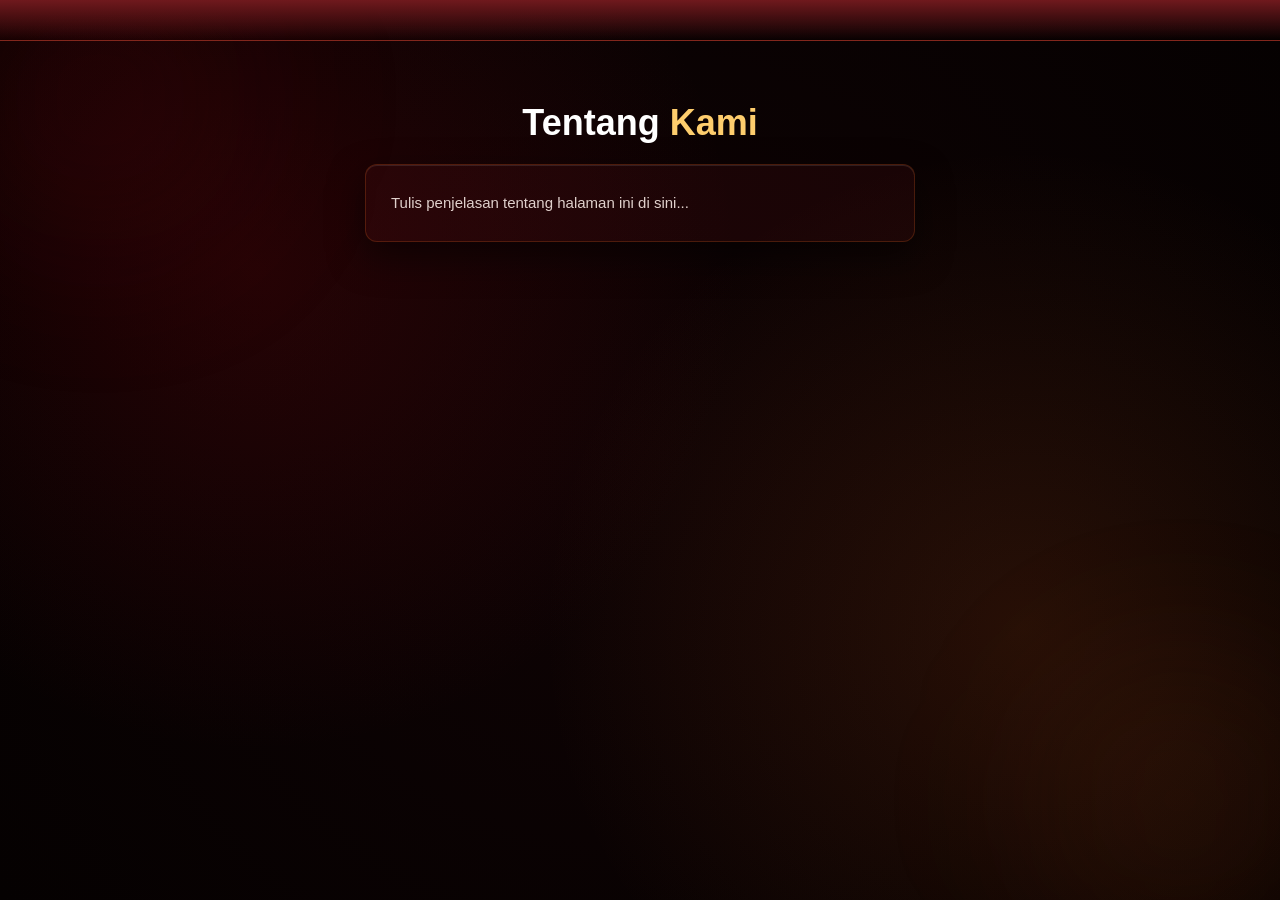
==== about.html @ 4f60c173 "Update about.html" ====
<!DOCTYPE html>
<html lang="id">
<head>
    <meta charset="UTF-8">
    <meta name="viewport" content="width=device-width, initial-scale=1.0">
    <title>About Us - Nama Web Kamu</title>
    <link rel="stylesheet" href="styles.css">
</head>
<body>

    <header>
        </header>

    <main class="main-container">
        <h2>Tentang <span>Kami</span></h2>
        <div class="info-card">
            <p>Tulis penjelasan tentang halaman ini di sini...</p>
        </div>
    </main>

    <script src="scripts.js"></script>
</body>
</html>
---- styles.css ----
body {
    margin: 0;
    padding: 0;
    font-family: 'Segoe UI', Roboto, sans-serif;
    color: #ffffff;
    min-height: 100vh;
    
    background-color: #0d0203;
    background-image: 
        radial-gradient(circle at 20% 30%, rgba(151, 10, 18, 0.2) 0%, transparent 40%),
        radial-gradient(circle at 80% 70%, rgba(209, 96, 31, 0.15) 0%, transparent 40%),
        radial-gradient(circle at 50% 50%, rgba(15, 3, 4, 1) 0%, #050101 100%);
    background-attachment: fixed;
    position: relative;
    overflow-x: hidden;
}

body::before, body::after {
    content: "";
    position: fixed;
    width: 300px;
    height: 300px;
    border-radius: 50%;
    background: rgba(151, 10, 18, 0.12);
    filter: blur(80px); 
    z-index: -1; 
    pointer-events: none;
}

body::before {
    top: -50px;
    left: -50px;
    animation: gerakAsapUtama 12s infinite alternate ease-in-out;
}

body::after {
    bottom: -50px;
    right: -50px;
    background: rgba(209, 96, 31, 0.08);
    animation: gerakAsapKedua 15s infinite alternate ease-in-out;
}

@keyframes gerakAsapUtama {
    0% { transform: translate(0, 0) scale(1); }
    100% { transform: translate(80px, 50px) scale(1.3); background: rgba(209, 96, 31, 0.15); }
}

@keyframes gerakAsapKedua {
    0% { transform: translate(0, 0) scale(1.2); }
    100% { transform: translate(-100px, -60px) scale(0.9); background: rgba(151, 10, 18, 0.12); }
}
header {
    display: flex;
    justify-content: space-between;
    align-items: center;
    padding: 20px 25px;
    background: linear-gradient(to bottom, #70191D, transparent); 
    border-bottom: 1px solid rgba(209, 96, 31, 0.2); 
}

.brand-section h1 {
    font-size: 26px;
    font-weight: 900;
    text-transform: uppercase;
    margin: 0;
    letter-spacing: 2px;
    color: #ffffff;
    text-shadow: 0 0 8px #970A12; 
}

.brand-section p {
    font-size: 11px;
    letter-spacing: 3px;
    text-transform: uppercase;
    color: #FECD6D; 
    margin: 3px 0 0 0;
    font-weight: bold;
}

.brand-section {
    display: flex;
    align-items: center;
    gap: 15px; 
}

.brand-text {
    display: flex;
    flex-direction: column;
}

.brand-logo {
    width: 55px; 
    height: 55px;
    object-fit: contain;
}

.menu-container {
    position: relative;
}

.menu-toggle {
    background-color: rgba(151, 10, 18, 0.2); 
    border: 1px solid #D1601F; 
    font-size: 14px;
    font-weight: bold;
    color: #FECD6D;
    cursor: pointer;
    padding: 10px 16px;
    border-radius: 6px;
    letter-spacing: 1px;
    transition: 0.3s;
}

.menu-toggle:hover {
    background-color: #D1601F;
    color: white;
}

.dropdown-menu {
    position: absolute;
    top: 50px;
    right: 0;
    background-color: #1a0506;
    border: 1px solid #5686BB; 
    border-radius: 8px;
    width: 160px;
    box-shadow: 0px 8px 24px rgba(0,0,0,0.6);
    overflow: hidden;
    z-index: 100;
    display: none; /* Sembunyi di awal, nanti dibuka pakai JS */
}

.dropdown-menu a {
    display: block;
    padding: 12px;
    text-align: left;
    text-decoration: none;
    color: #ffffff;
    font-size: 14px;
    border-bottom: 1px solid rgba(151, 10, 18, 0.2);
    transition: 0.2s;
    padding-left: 20px;
}

.dropdown-menu a.active {
    background-color: #5686BB; 
    color: white;
    font-weight: bold;
}

.dropdown-menu a:hover:not(.active) {
    background-color: rgba(209, 96, 31, 0.2);
    color: #FECD6D;
}

/* 4. KONTEN TENGAH */
.main-container {
    max-width: 550px;
    margin: 60px auto 0 auto;
    padding: 0 20px;
    text-align: center;
}

.project-badge {
    display: inline-block;
    background-color: #970A12; 
    color: #ffffff;
    font-size: 11px;
    font-weight: bold;
    padding: 4px 10px;
    border-radius: 20px;
    text-transform: uppercase;
    letter-spacing: 1px;
    margin-bottom: 15px;
}

.main-container h2 {
    font-size: 36px;
    font-weight: 800;
    line-height: 1.2;
    margin: 0 0 20px 0;
    color: #ffffff;
}

.main-container h2 span {
    color: #FECD6D; 
}

.info-card {
    background: rgba(112, 25, 29, 0.15); 
    border: 1px solid rgba(209, 96, 31, 0.25); 
    padding: 25px;
    border-radius: 12px;
    box-shadow: 0 10px 30px rgba(0, 0, 0, 0.4);
    margin-bottom: 30px;
}

.info-card p {
    font-size: 15px;
    line-height: 1.7;
    color: #e0d0cc;
    text-align: justify;
    margin: 0 0 15px 0;
}

.info-card p:last-child {
    margin-bottom: 0;
}

.btn-primary {
    display: inline-flex;
    align-items: center;
    background-color: #5686BB; 
    color: white;
    text-decoration: none;
    padding: 14px 28px;
    font-weight: bold;
    font-size: 15px;
    border-radius: 8px;
    letter-spacing: 0.5px;
    box-shadow: 0 4px 14px rgba(86, 134, 187, 0.4);
    transition: 0.3s;
}

.btn-primary:hover {
    background-color: #D1601F; 
    box-shadow: 0 4px 14px rgba(209, 96, 31, 0.4);
    transform: translateY(-2px);
}

.cards-kolom-wrapper {
    display: flex;
    gap: 20px; /* Jarak spasi antar kotak kanan-kiri */
    margin-bottom: 30px;
    text-align: justify;
}

.info-card-mini {
    flex: 1; /* Biar ukuran kanan dan kiri sama rata */
    background: rgba(112, 25, 29, 0.15); 
    border: 1px solid rgba(209, 96, 31, 0.25); 
    padding: 20px;
    border-radius: 12px;
    box-shadow: 0 10px 30px rgba(0, 0, 0, 0.4);
}

.info-card-mini strong {
    color: #FECD6D;
}

@media (max-width: 600px) {
    .cards-kolom-wrapper {
        flex-direction: column;
        gap: 15px;
    }
}

.card-status {
    display: flex;
    align-items: center;
    gap: 8px;
    font-size: 11px;
    text-transform: uppercase;
    letter-spacing: 1px;
    margin-bottom: 12px;
    color: rgba(255, 255, 255, 0.6);
}

.info-card {
    box-shadow: 0 15px 35px rgba(0, 0, 0, 0.5), inset 0 1px 0 rgba(255, 255, 255, 0.1);
}

.card-trigger {
    display: flex;
    justify-content: space-between;
    align-items: center;
    cursor: pointer;
    user-select: none;
}

.card-trigger:hover .status-trend {
    color: #ffffff;
}

.panah-tanda {
    font-size: 10px;
    color: rgba(255, 255, 255, 0.4);
    transition: transform 0.3s ease;
}

.card-content {
    max-height: 0;
    overflow: hidden;
    transition: max-height 0.4s cubic-bezier(0.4, 0, 0.2, 1), margin-top 0.3s ease;
    opacity: 0;
    transition: opacity 0.3s ease, max-height 0.4s ease;
}

.info-card-mini.aktif .card-content {
    max-height: 200px; 
    margin-top: 15px;
    opacity: 1;
}

.info-card-mini.aktif .panah-tanda {
    transform: rotate(180deg);
    color: #FECD6D;
}

.info-card-mini.aktif .status-trend strong {
    color: #FECD6D;
}
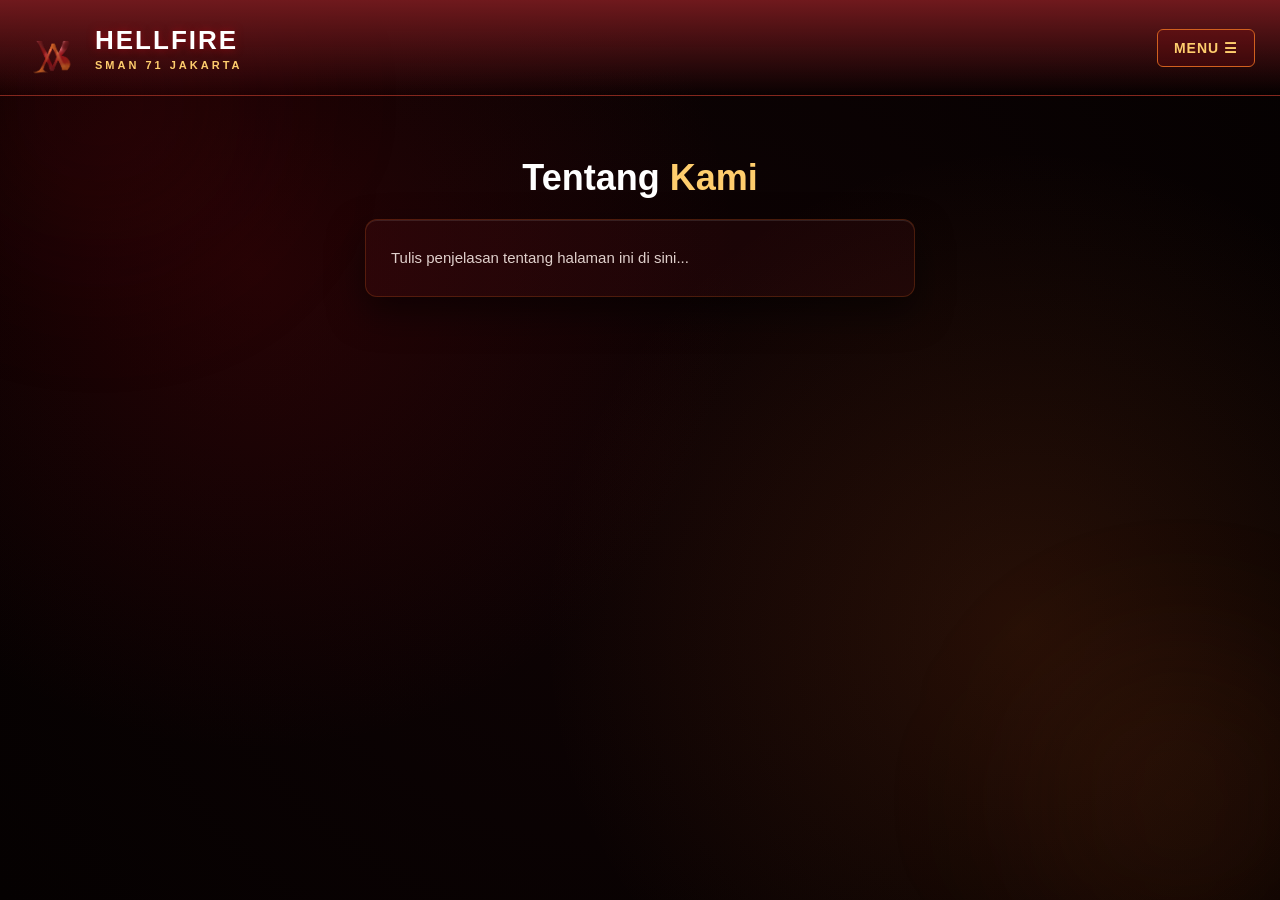
==== commit fe2077c5: "Update about.html" ====
--- a/about.html
+++ b/about.html
@@ -1,3 +1,4 @@
+<main></main>
 <!DOCTYPE html>
 <html lang="id">
 <head>
@@ -9,7 +10,25 @@
 <body>
 
     <header>
-        </header>
+        <div class="brand-section">
+            <img src="LOGO_HELLFIRE.png" alt="Logo Hellfire" class="brand-logo">
+            
+            <div class="brand-text">
+                <h1>Hellfire</h1>
+                <p>SMAN 71 Jakarta</p>
+            </div>
+        </div>
+        
+        <div class="menu-container">
+            <button class="menu-toggle">MENU ☰</button>
+            <div class="dropdown-menu">
+                <a href="#" class="active">Home</a>
+                <a href="#">About us</a>
+                <a href="#">Design</a>
+                <a href="#">Product</a>
+            </div>
+        </div>
+    </header>
 
     <main class="main-container">
         <h2>Tentang <span>Kami</span></h2>
@@ -21,3 +40,4 @@
     <script src="scripts.js"></script>
 </body>
 </html>
+</main>
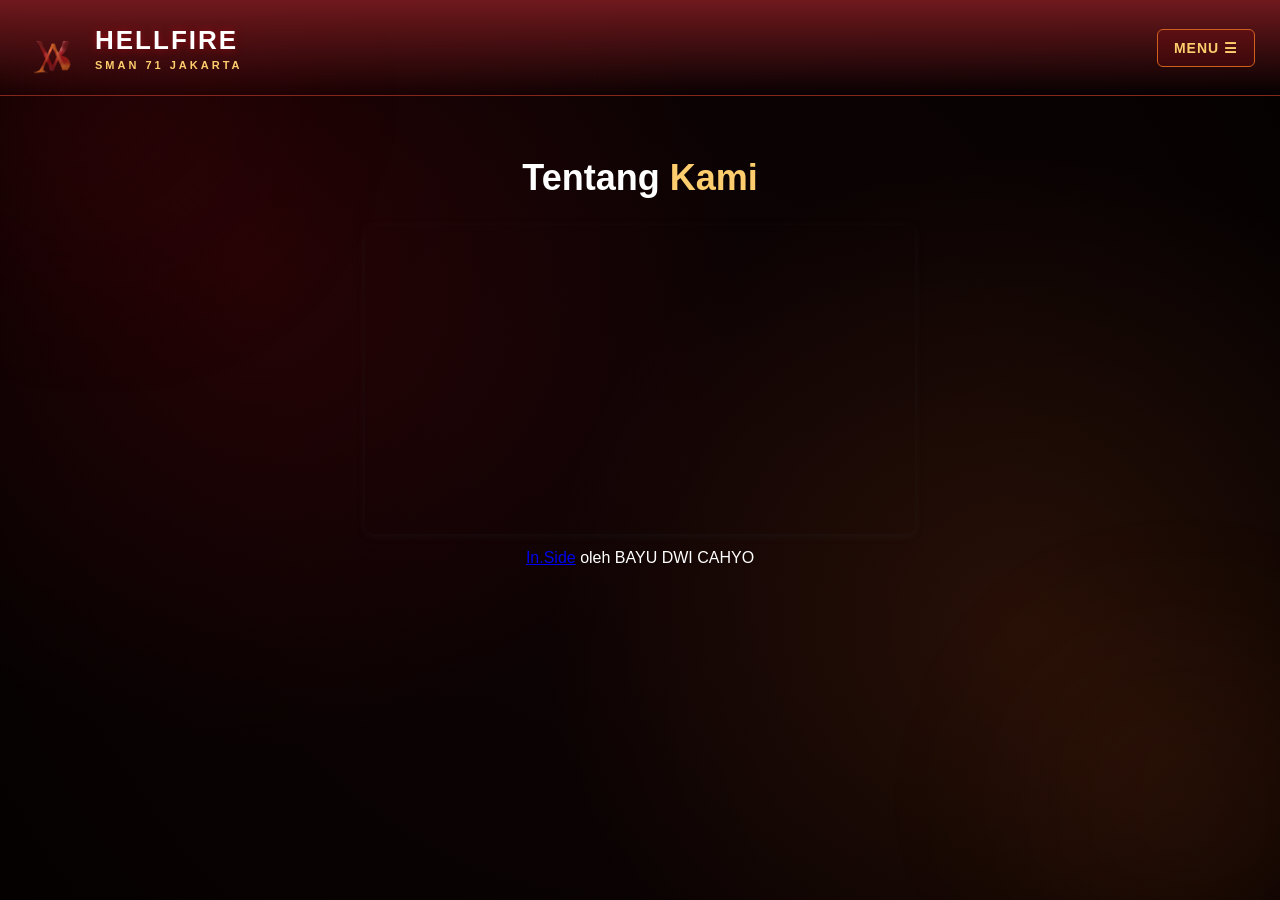
==== commit acf16bb0: "Update about.html" ====
--- a/about.html
+++ b/about.html
@@ -1,4 +1,4 @@
-<main></main>
+<main>
 <!DOCTYPE html>
 <html lang="id">
 <head>
@@ -22,19 +22,23 @@
         <div class="menu-container">
             <button class="menu-toggle">MENU ☰</button>
             <div class="dropdown-menu">
-                <a href="#" class="active">Home</a>
-                <a href="#">About us</a>
-                <a href="#">Design</a>
-                <a href="#">Product</a>
+                <a href="index.html">Home</a>
+                <a href="about.html" class="active">About us</a>
+                <a href="design.html">Design</a>
+                <a href="product.html">Product</a>
             </div>
-        </div>
     </header>
 
     <main class="main-container">
         <h2>Tentang <span>Kami</span></h2>
-        <div class="info-card">
-            <p>Tulis penjelasan tentang halaman ini di sini...</p>
-        </div>
+        <div style="position: relative; width: 100%; height: 0; padding-top: 56.2500%;
+ padding-bottom: 0; box-shadow: 0 2px 8px 0 rgba(63,69,81,0.16); margin-top: 1.6em; margin-bottom: 0.9em; overflow: hidden;
+ border-radius: 8px; will-change: transform;">
+  <iframe loading="lazy" style="position: absolute; width: 100%; height: 100%; top: 0; left: 0; border: none; padding: 0;margin: 0;"
+    src="https://www.canva.com/design/DAHHDqNru4s/e2QpsmhtZtkZnGmbxNhpxQ/view?embed" allowfullscreen="allowfullscreen" allow="fullscreen">
+  </iframe>
+</div>
+<a href="https:&#x2F;&#x2F;www.canva.com&#x2F;design&#x2F;DAHHDqNru4s&#x2F;e2QpsmhtZtkZnGmbxNhpxQ&#x2F;view?utm_content=DAHHDqNru4s&amp;utm_campaign=designshare&amp;utm_medium=embeds&amp;utm_source=link" target="_blank" rel="noopener">In.Side</a> oleh BAYU DWI CAHYO
     </main>
 
     <script src="scripts.js"></script>
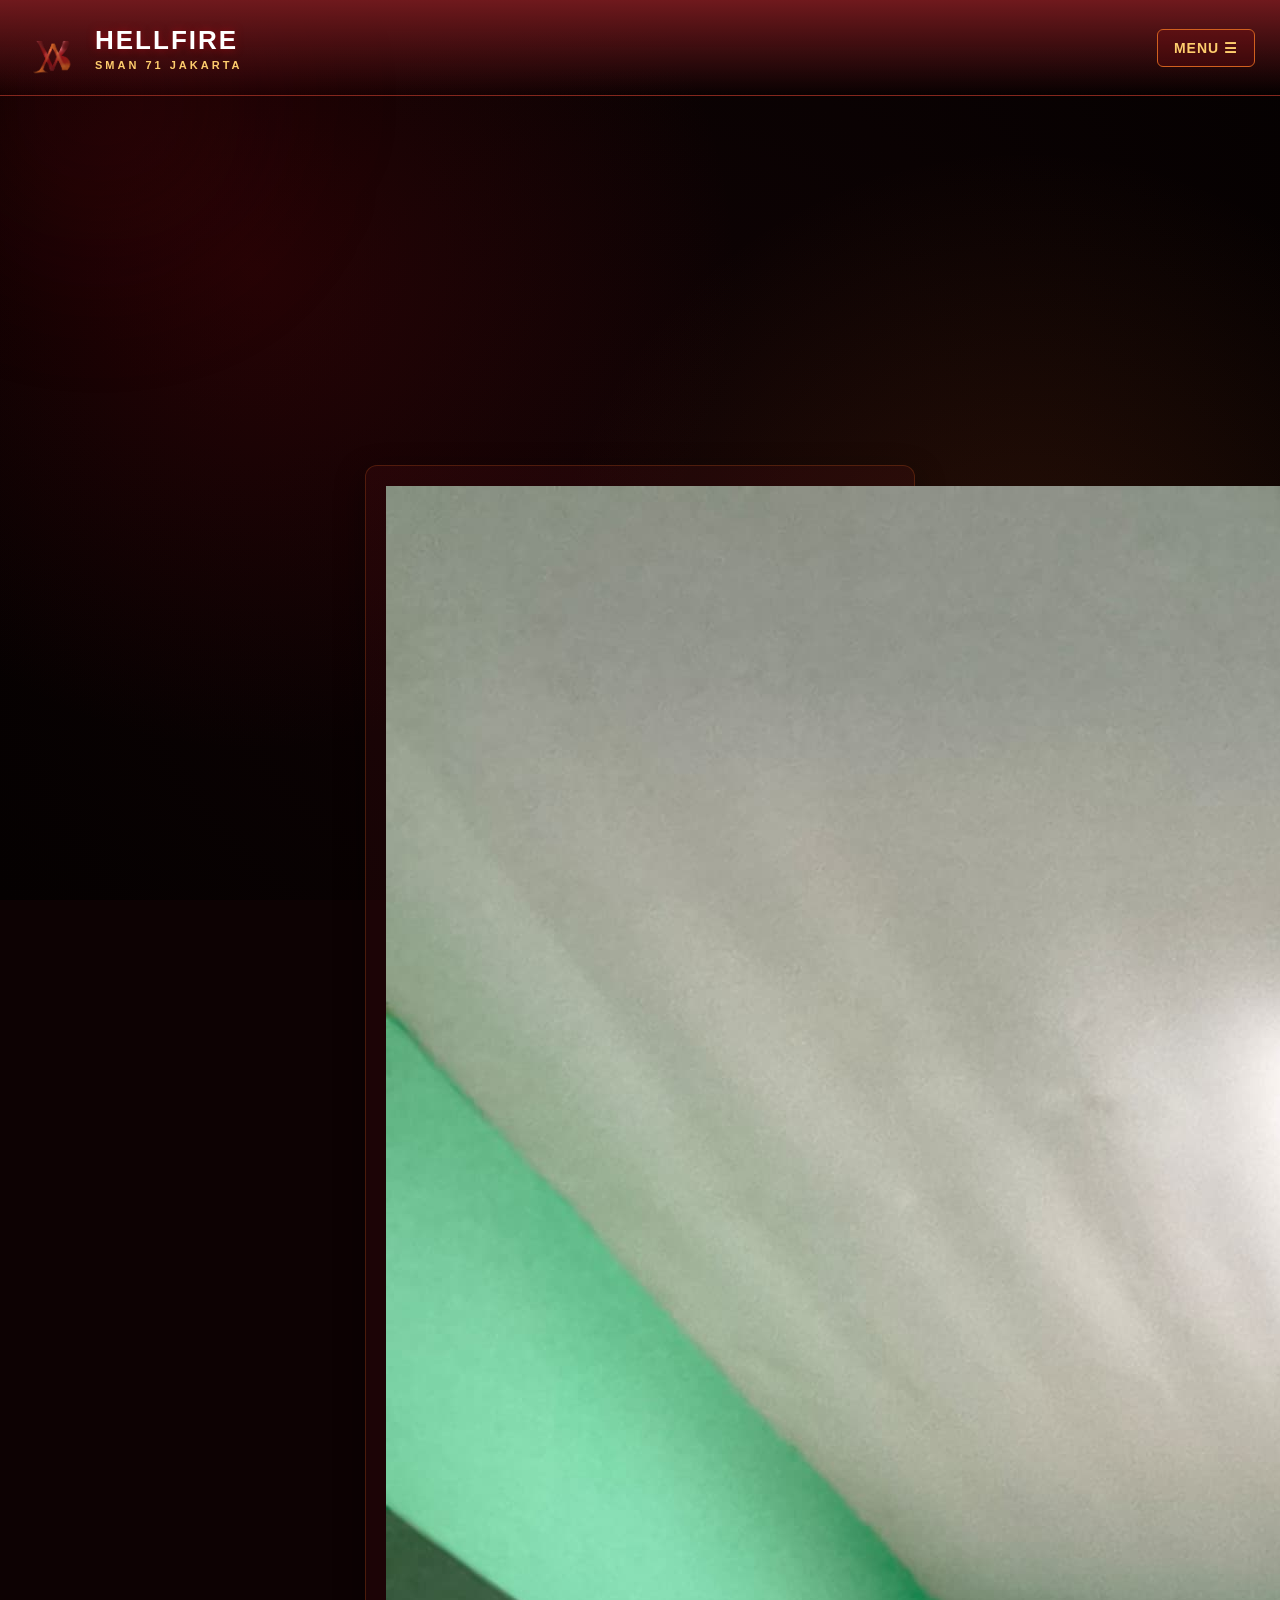
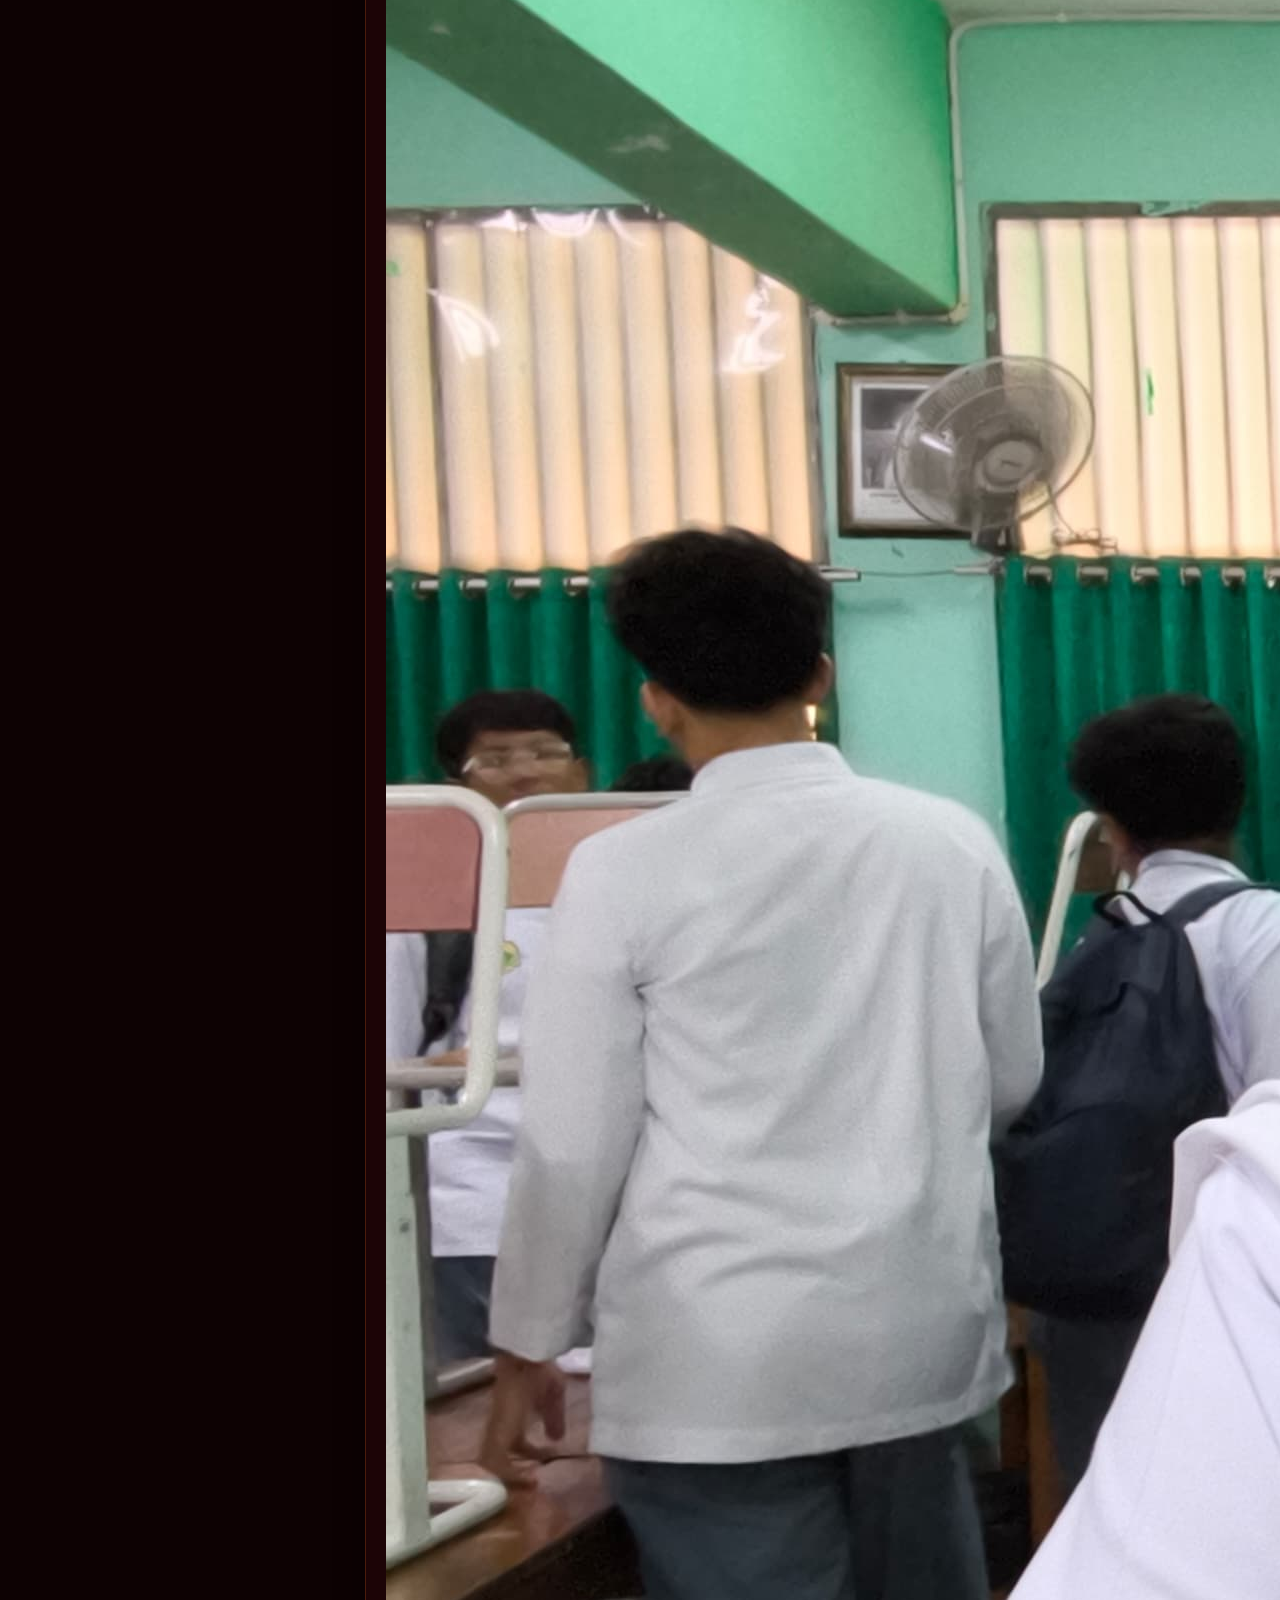
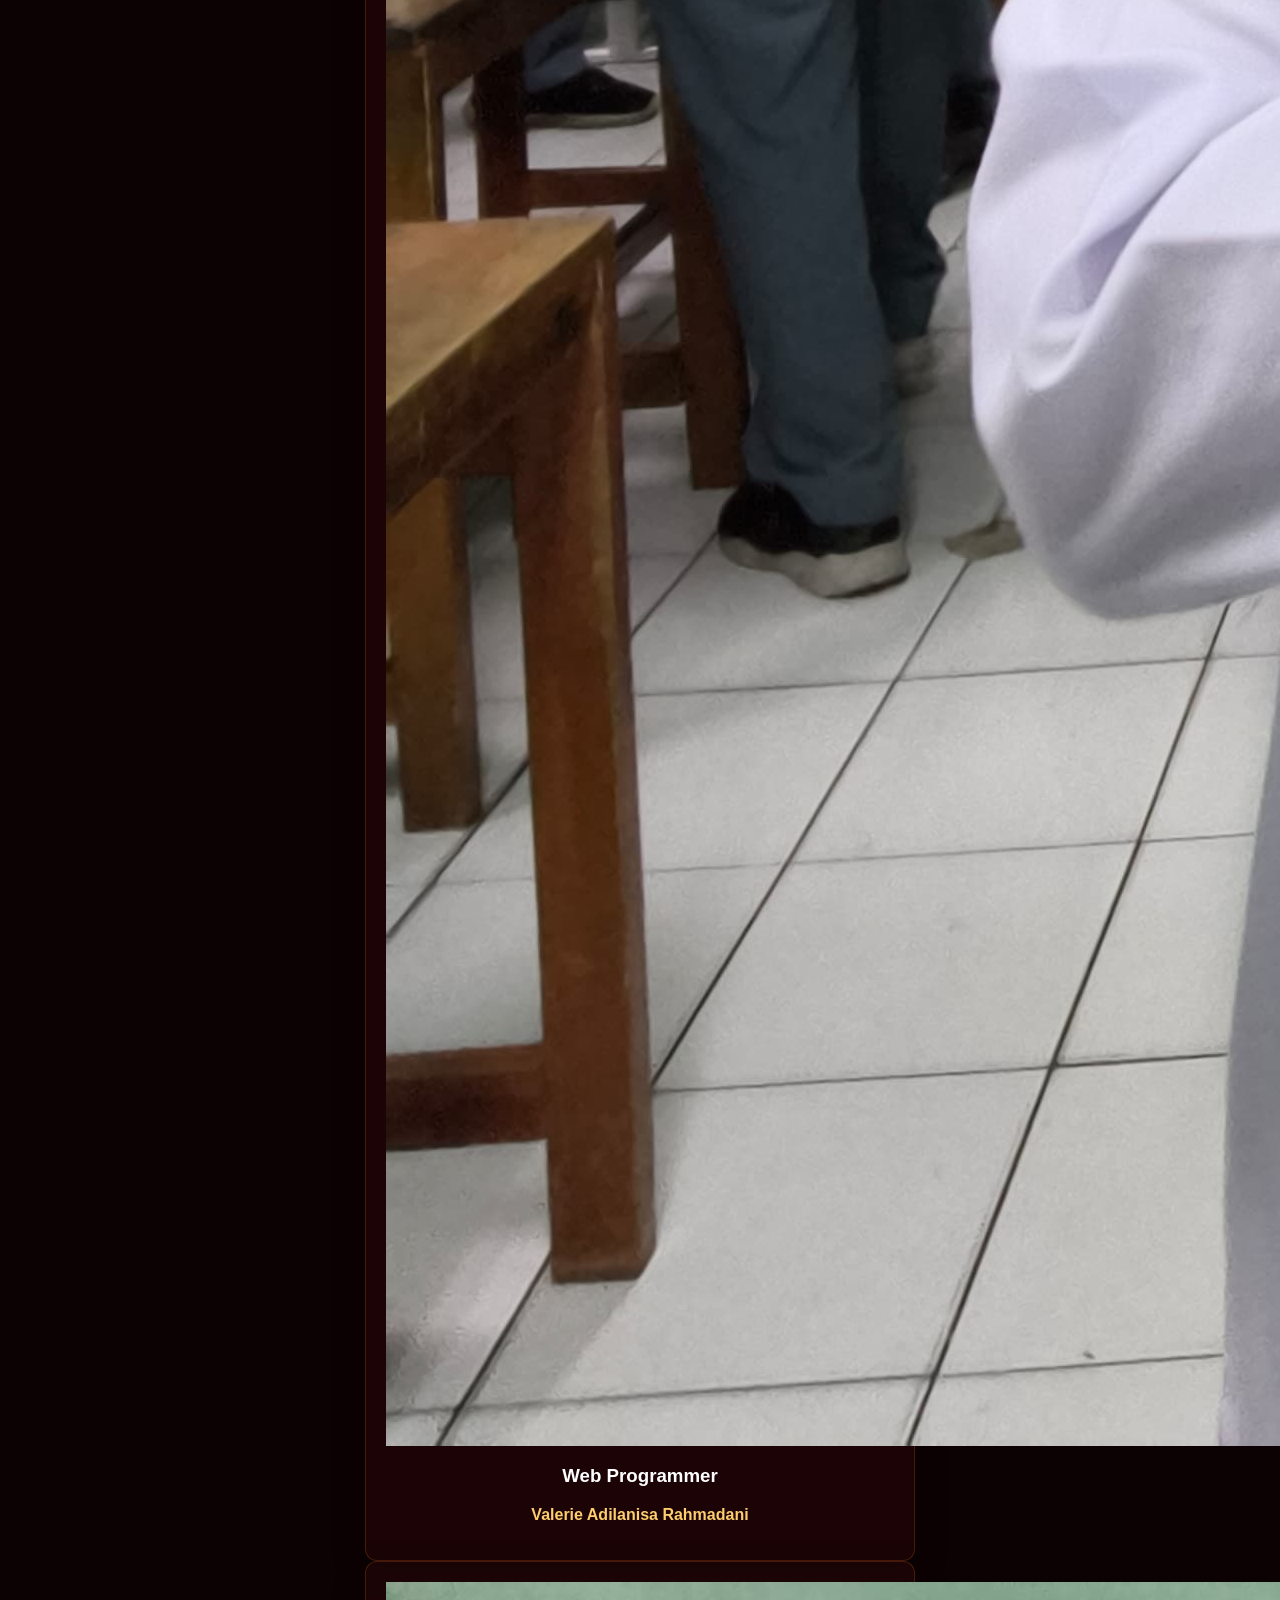
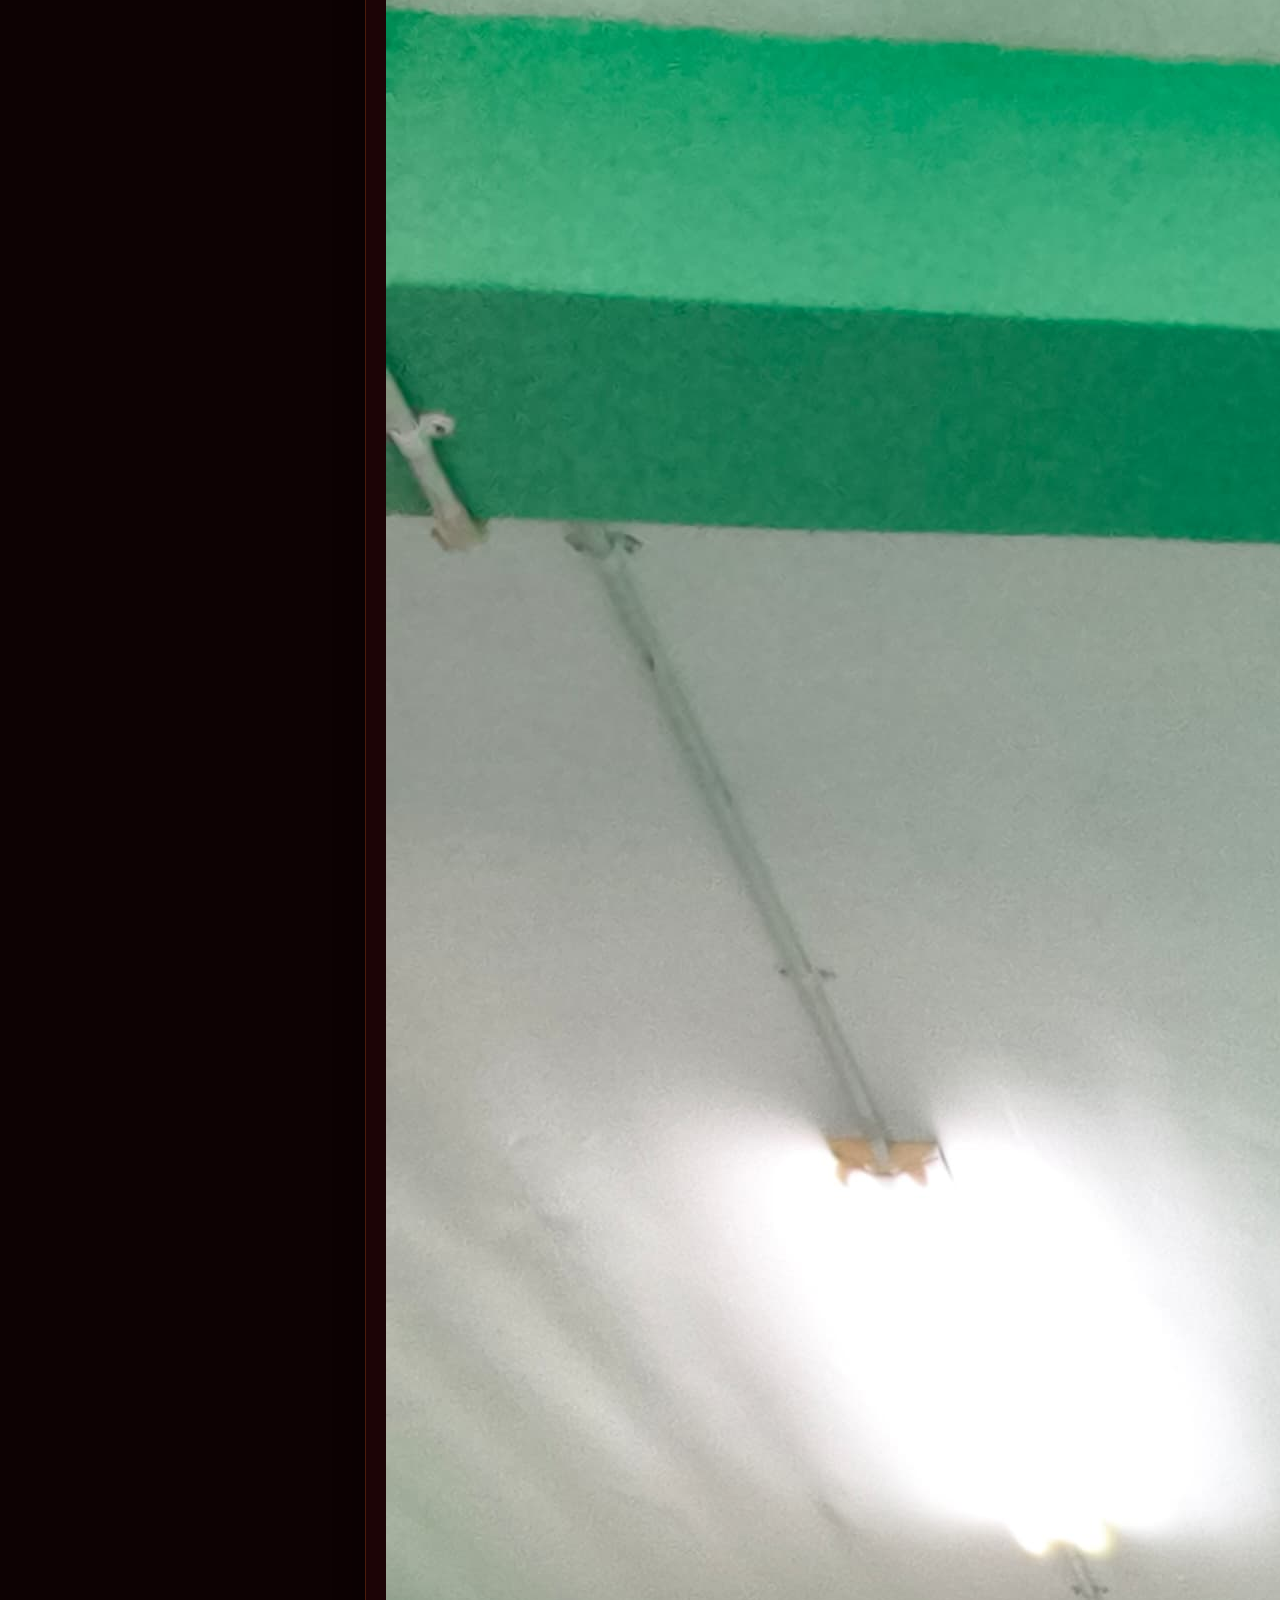
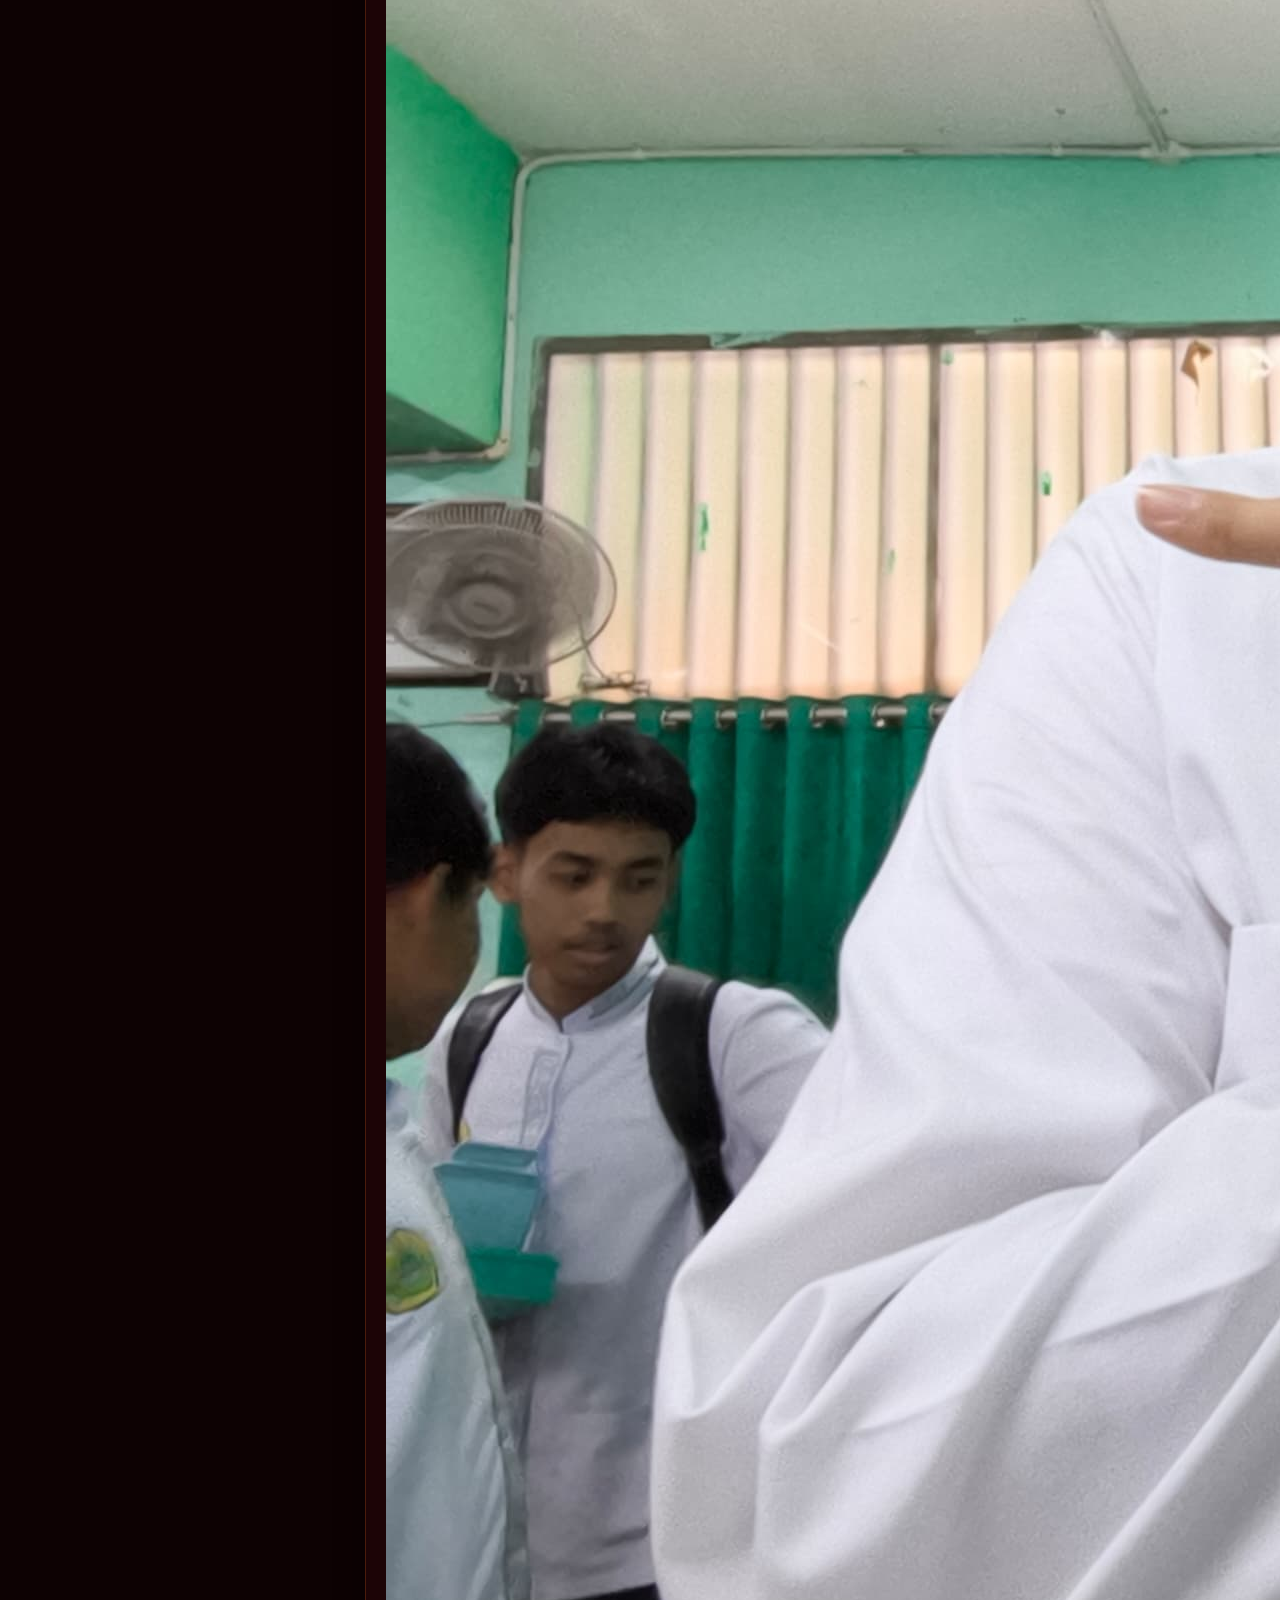
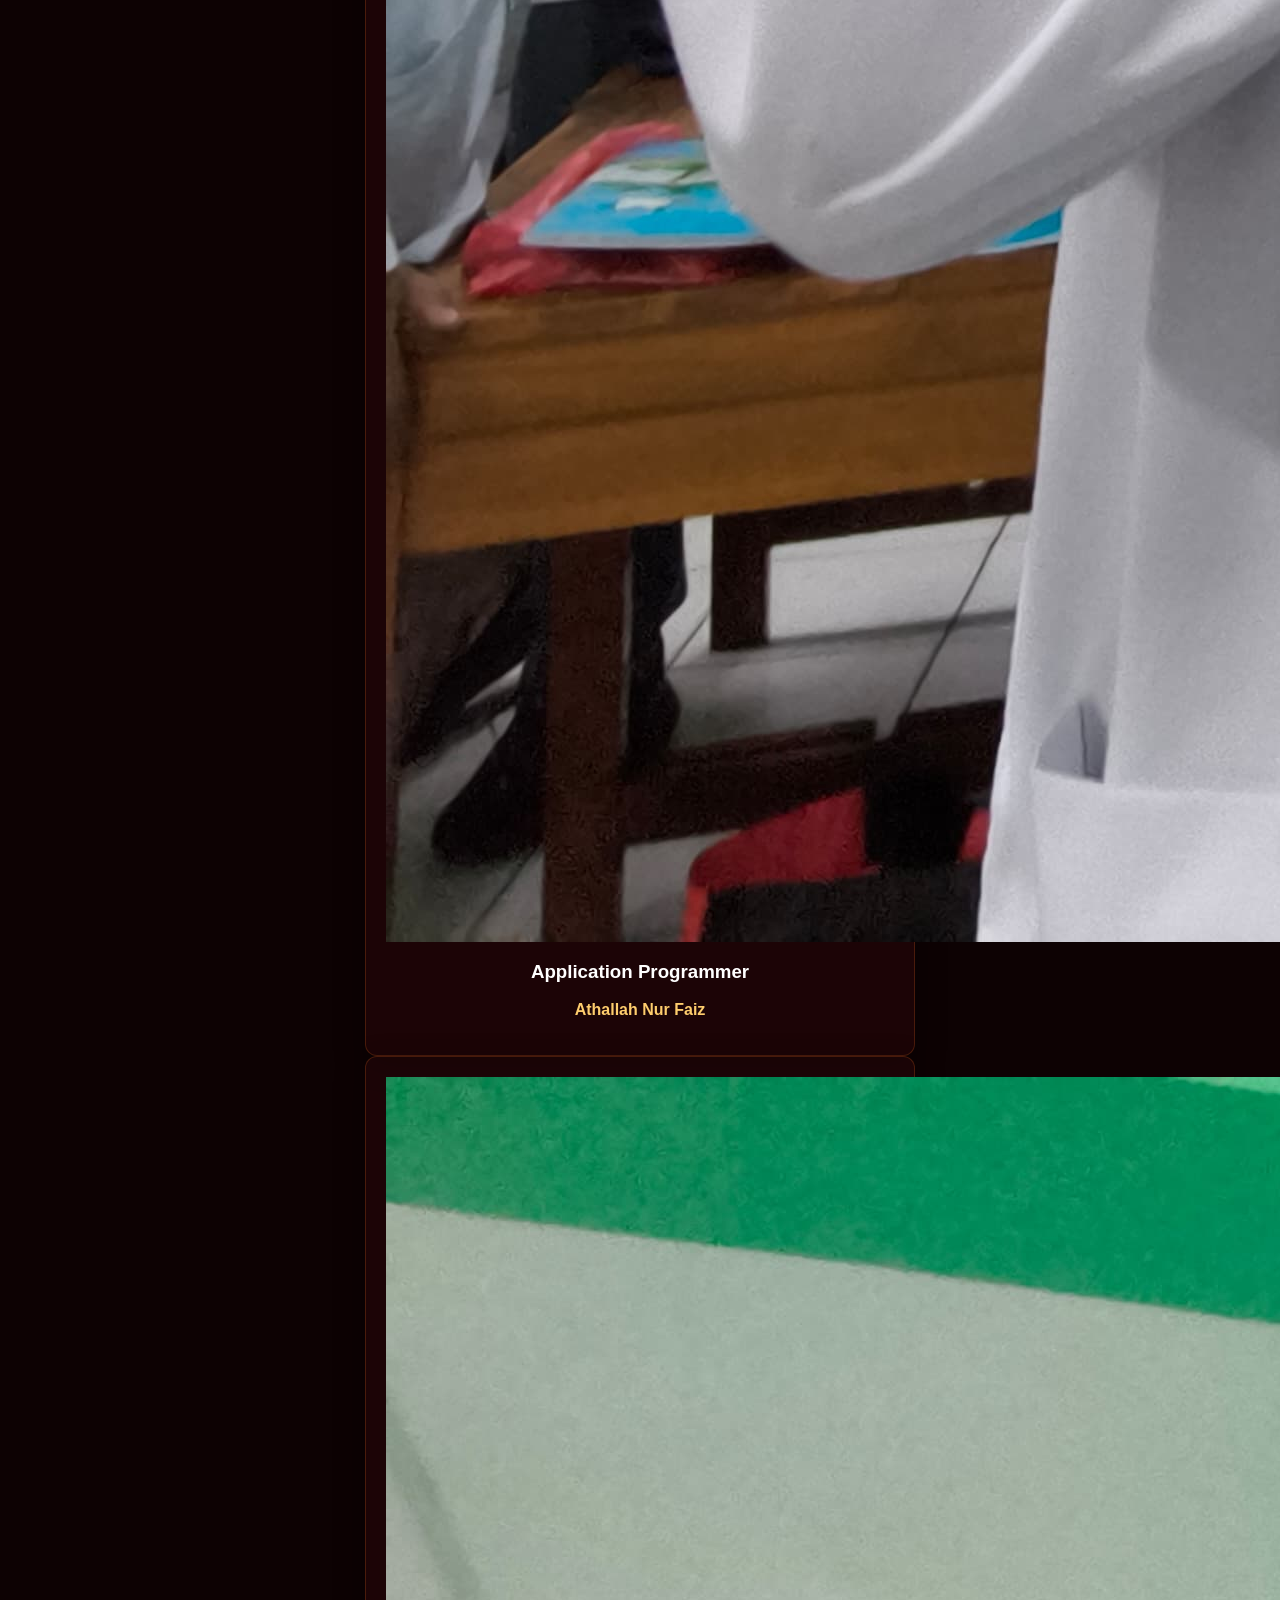
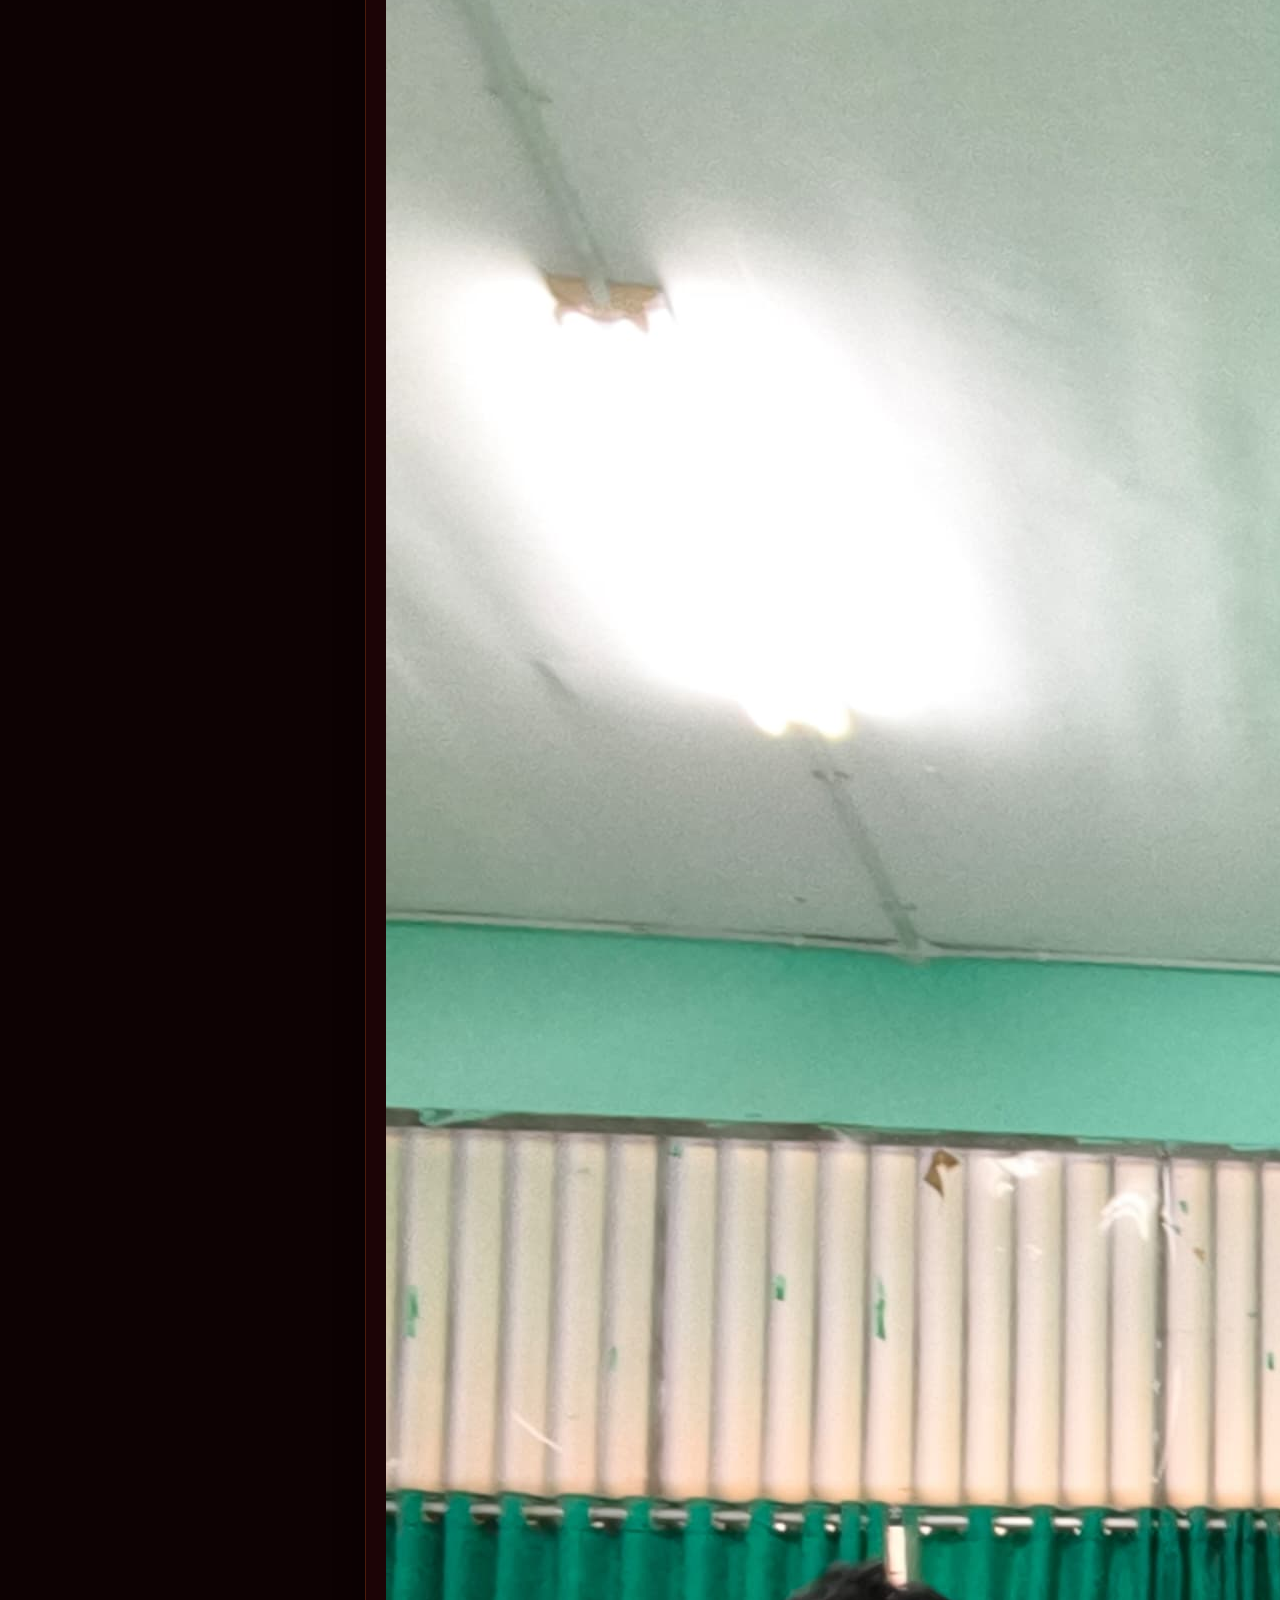
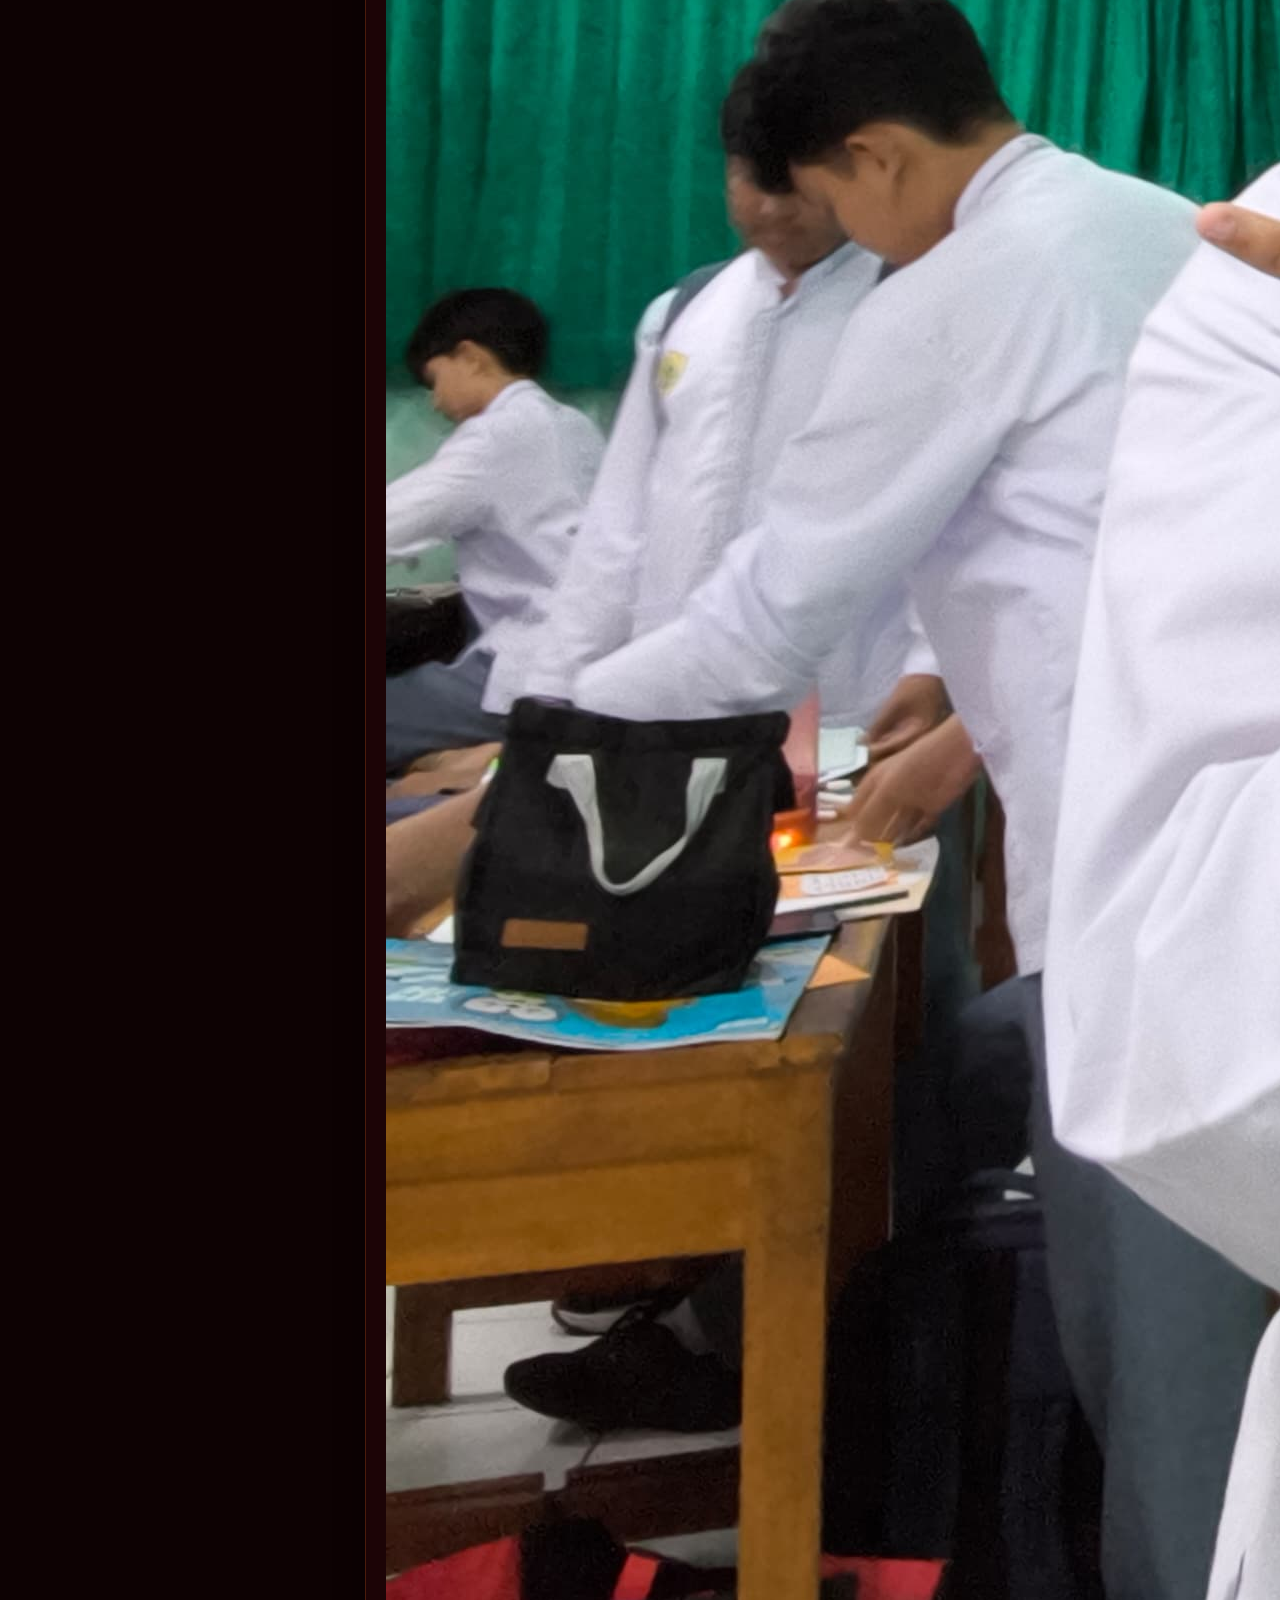
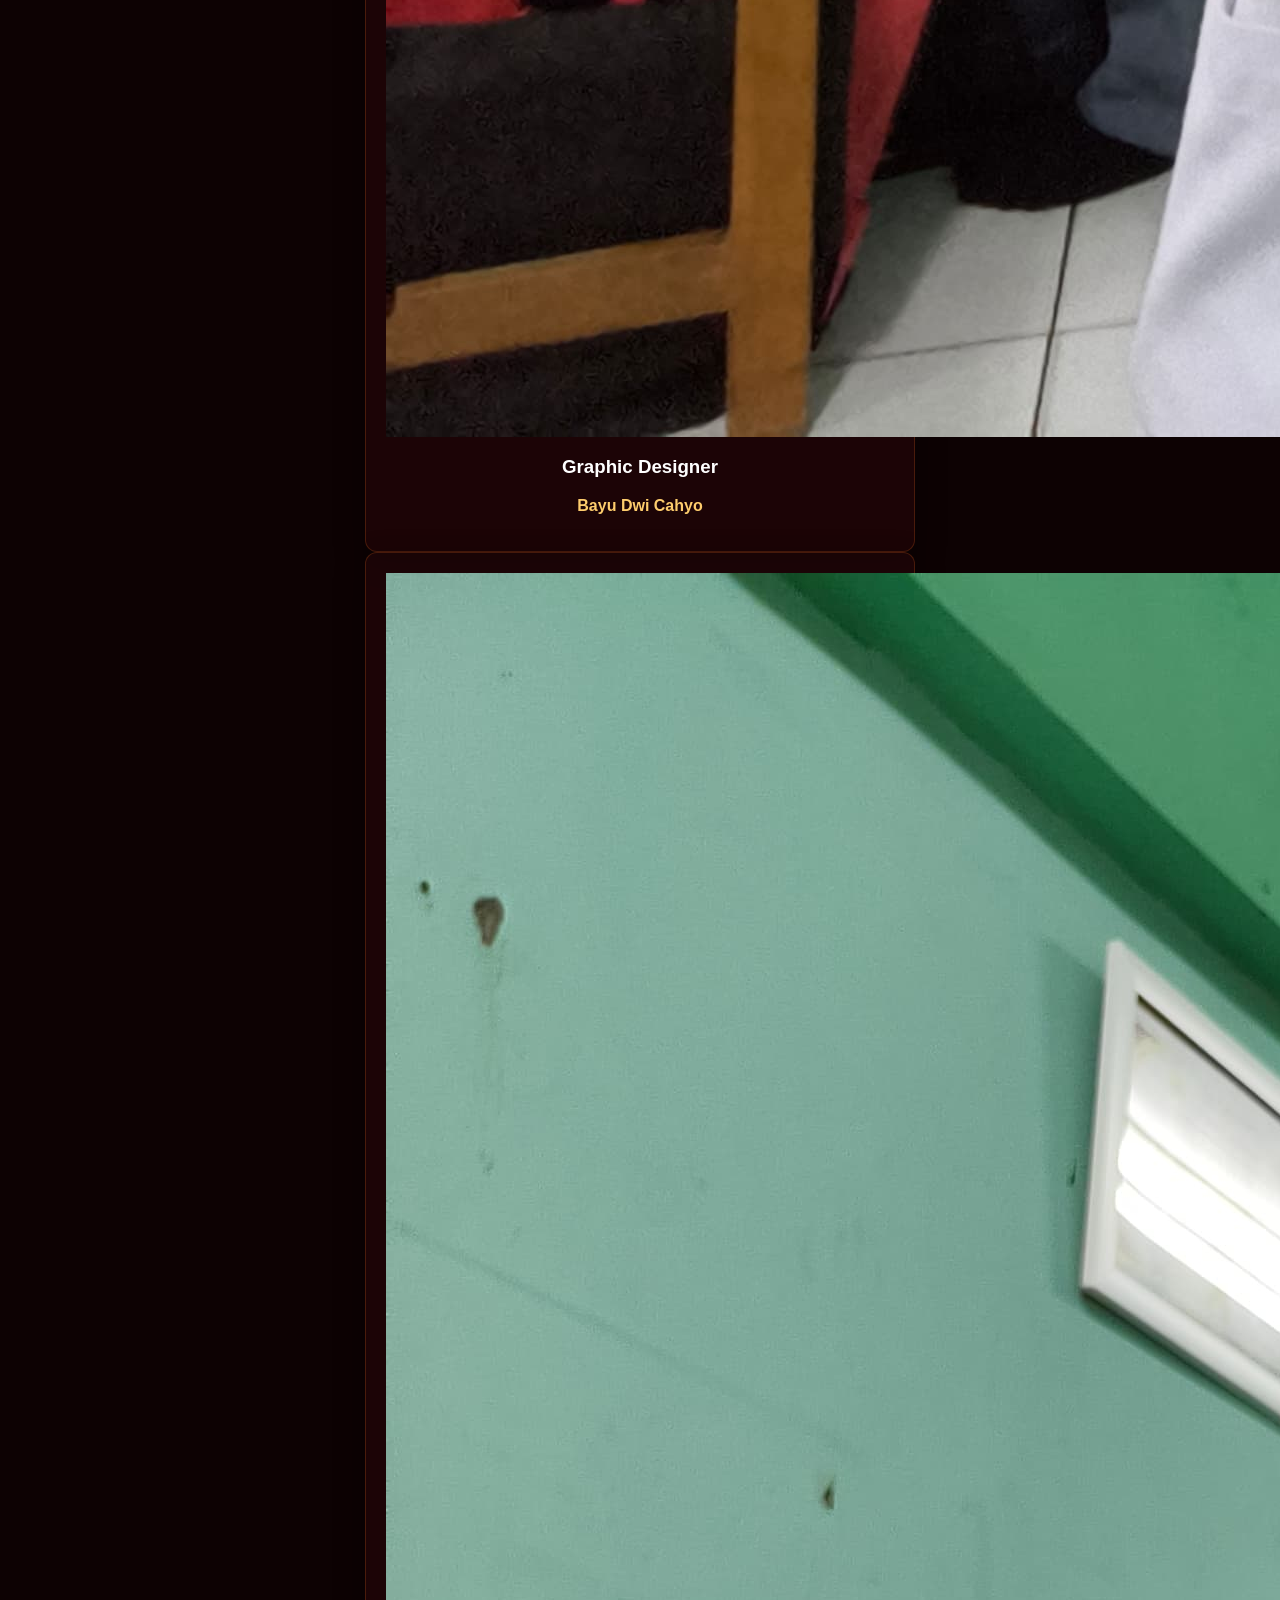
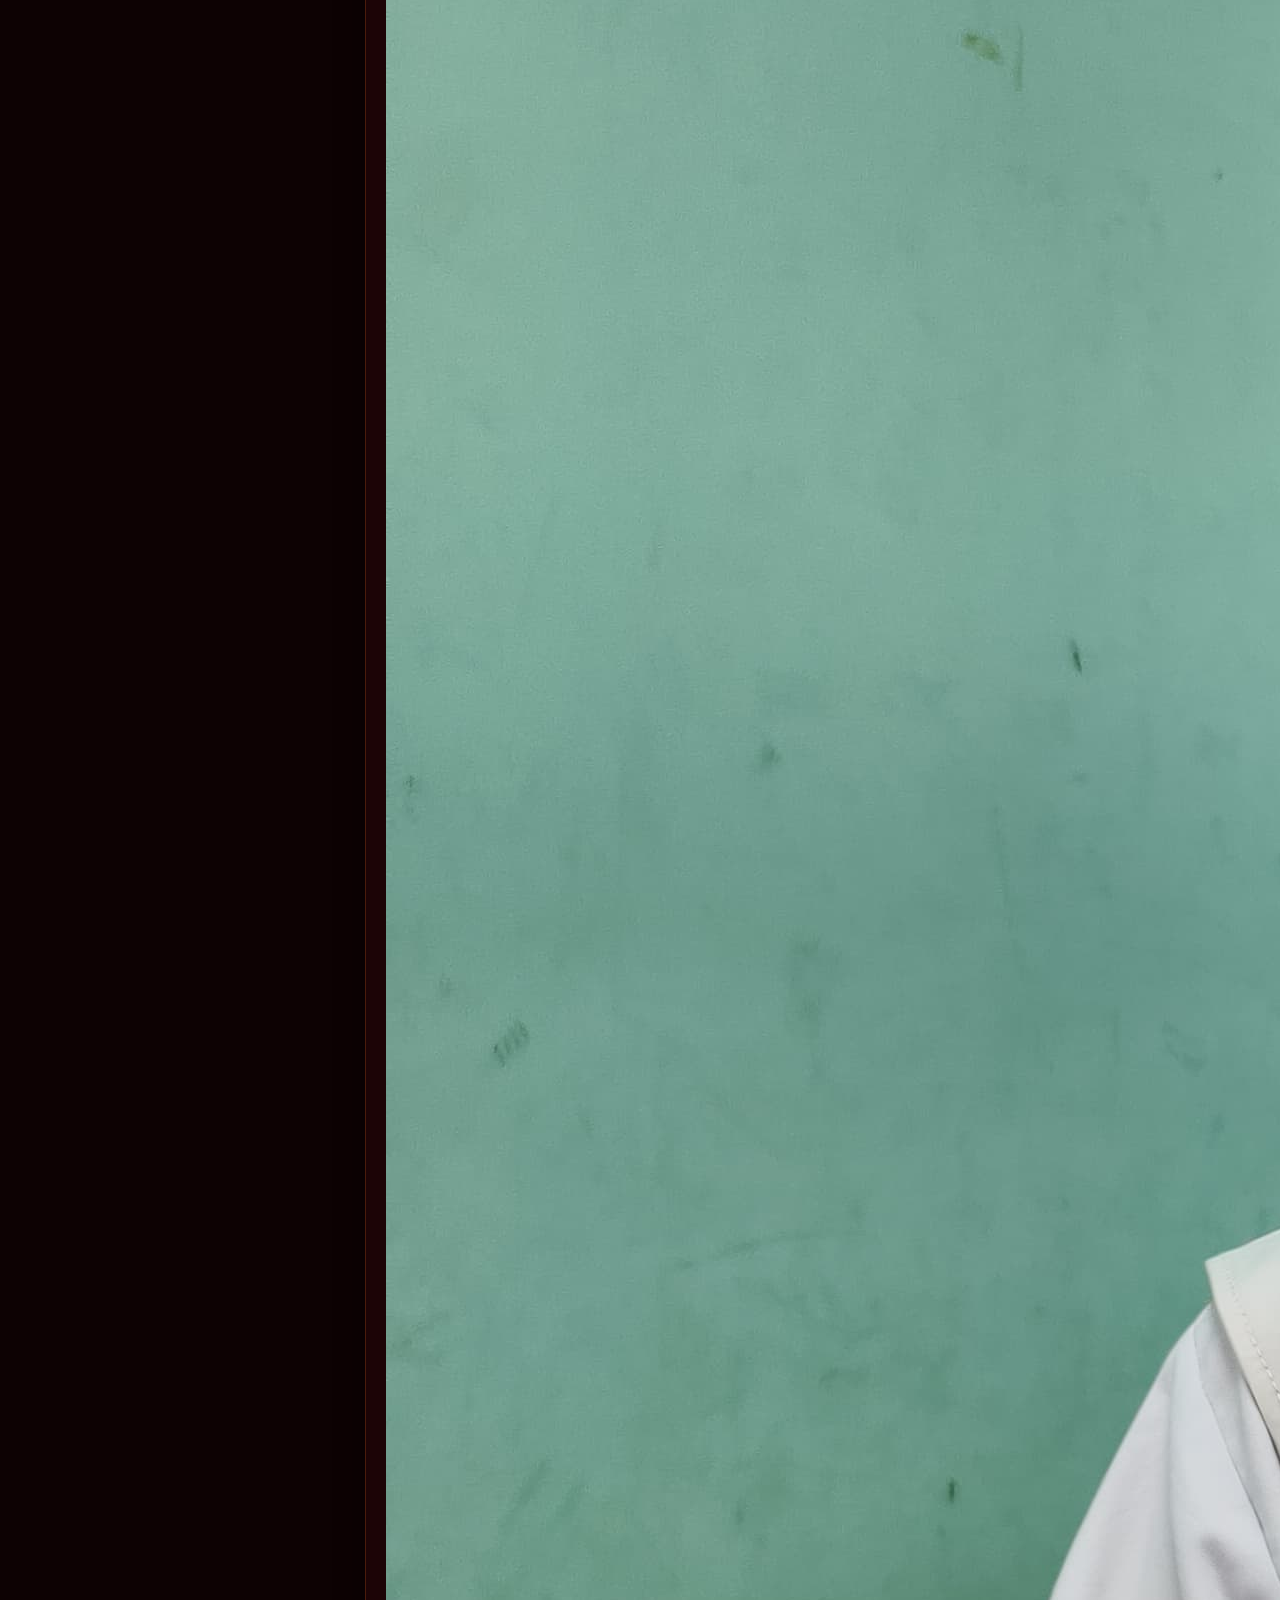
==== commit 0b01f368: "Update about.html" ====
--- a/about.html
+++ b/about.html
@@ -30,15 +30,36 @@
     </header>
 
     <main class="main-container">
-        <h2>Tentang <span>Kami</span></h2>
-        <div style="position: relative; width: 100%; height: 0; padding-top: 56.2500%;
- padding-bottom: 0; box-shadow: 0 2px 8px 0 rgba(63,69,81,0.16); margin-top: 1.6em; margin-bottom: 0.9em; overflow: hidden;
- border-radius: 8px; will-change: transform;">
-  <iframe loading="lazy" style="position: absolute; width: 100%; height: 100%; top: 0; left: 0; border: none; padding: 0;margin: 0;"
-    src="https://www.canva.com/design/DAHHDqNru4s/e2QpsmhtZtkZnGmbxNhpxQ/view?embed" allowfullscreen="allowfullscreen" allow="fullscreen">
-  </iframe>
+        <div class="canva-wrapper">
+    <div style="position: relative; width: 100%; height: 0; padding-top: 56.2500%; overflow: hidden; border-radius: 8px;">
+      <iframe loading="lazy" style="position: absolute; width: 100%; height: 100%; top: 0; left: 0; border: none;"
+        src="https://www.canva.com/design/DAHHDqNru4s/e2QpsmhtZtkZnGmbxNhpxQ/view?embed" allowfullscreen>
+      </iframe>
+    </div>
 </div>
-<a href="https:&#x2F;&#x2F;www.canva.com&#x2F;design&#x2F;DAHHDqNru4s&#x2F;e2QpsmhtZtkZnGmbxNhpxQ&#x2F;view?utm_content=DAHHDqNru4s&amp;utm_campaign=designshare&amp;utm_medium=embeds&amp;utm_source=link" target="_blank" rel="noopener">In.Side</a> oleh BAYU DWI CAHYO
+
+<div class="profile-grid">
+    <div class="info-card-mini">
+        <img src="valerie.jpg" class="card-image">
+        <h3>Web Programmer</h3>
+        <p><strong>Valerie Adilanisa Rahmadani</strong></p>
+    </div>
+    <div class="info-card-mini">
+        <img src="athallah.jpg" class="card-image">
+        <h3>Application Programmer</h3>
+        <p><strong>Athallah Nur Faiz</strong></p>
+    </div>
+    <div class="info-card-mini">
+        <img src="bayu.jpg" class="card-image">
+        <h3>Graphic Designer</h3>
+        <p><strong>Bayu Dwi Cahyo</strong></p>
+    </div>
+    <div class="info-card-mini">
+        <img src="kanny.jpg" class="card-image">
+        <h3>Content Writer</h3>
+        <p><strong>Syaelendra Kanny Laras</strong></p>
+    </div>
+</div>
     </main>
 
     <script src="scripts.js"></script>
--- a/styles.css
+++ b/styles.css
@@ -310,3 +310,171 @@
 .info-card-mini.aktif .status-trend strong {
     color: #FECD6D;
 }
+
+/* PRODUCT PAGE - PYTHON CURRENCY CONVERTER */
+.product-container {
+    max-width: 760px;
+}
+
+.product-intro p {
+    text-align: center;
+}
+
+.converter-card {
+    background: linear-gradient(145deg, rgba(112, 25, 29, 0.28), rgba(13, 2, 3, 0.88));
+    border: 1px solid rgba(254, 205, 109, 0.22);
+    border-radius: 18px;
+    padding: 26px;
+    box-shadow: 0 18px 45px rgba(0, 0, 0, 0.55), inset 0 1px 0 rgba(255,255,255,0.08);
+    margin-bottom: 45px;
+}
+
+.converter-header {
+    display: flex;
+    align-items: center;
+    justify-content: space-between;
+    gap: 16px;
+    margin-bottom: 22px;
+}
+
+.converter-label {
+    margin: 0 0 6px 0;
+    color: #FECD6D;
+    font-size: 12px;
+    letter-spacing: 1.5px;
+    text-transform: uppercase;
+    font-weight: 700;
+}
+
+.converter-header h3 {
+    margin: 0;
+    font-size: 27px;
+    text-align: left;
+}
+
+.status-pill {
+    display: inline-flex;
+    align-items: center;
+    justify-content: center;
+    min-width: 92px;
+    padding: 8px 12px;
+    border-radius: 999px;
+    background: rgba(86, 134, 187, 0.18);
+    border: 1px solid rgba(86, 134, 187, 0.55);
+    color: #ffffff;
+    font-size: 12px;
+    font-weight: 700;
+}
+
+.converter-grid {
+    display: grid;
+    grid-template-columns: 1fr 1fr auto 1fr;
+    gap: 14px;
+    align-items: end;
+    text-align: left;
+}
+
+.converter-grid label {
+    color: #FECD6D;
+    font-size: 13px;
+    font-weight: 700;
+    letter-spacing: 0.5px;
+}
+
+.converter-grid input,
+.converter-grid select {
+    width: 100%;
+    box-sizing: border-box;
+    margin-top: 8px;
+    padding: 13px 12px;
+    border-radius: 10px;
+    border: 1px solid rgba(209, 96, 31, 0.55);
+    background: rgba(5, 1, 1, 0.72);
+    color: #ffffff;
+    outline: none;
+    font-size: 15px;
+}
+
+.converter-grid input:focus,
+.converter-grid select:focus {
+    border-color: #FECD6D;
+    box-shadow: 0 0 0 3px rgba(254, 205, 109, 0.12);
+}
+
+.swap-button {
+    height: 46px;
+    width: 46px;
+    border-radius: 50%;
+    border: 1px solid rgba(254, 205, 109, 0.45);
+    background: rgba(209, 96, 31, 0.2);
+    color: #FECD6D;
+    cursor: pointer;
+    font-size: 22px;
+    transition: 0.25s;
+}
+
+.swap-button:hover {
+    transform: rotate(180deg);
+    background: rgba(209, 96, 31, 0.42);
+}
+
+.convert-button {
+    border: none;
+    cursor: pointer;
+    margin-top: 22px;
+    width: 100%;
+    justify-content: center;
+}
+
+.convert-button:disabled {
+    cursor: not-allowed;
+    opacity: 0.55;
+}
+
+.result-box {
+    margin-top: 22px;
+    padding: 20px;
+    border-radius: 14px;
+    background: rgba(0, 0, 0, 0.28);
+    border: 1px solid rgba(255,255,255,0.08);
+    text-align: left;
+}
+
+.result-title {
+    margin: 0 0 8px 0;
+    color: #FECD6D;
+    font-size: 12px;
+    text-transform: uppercase;
+    letter-spacing: 1px;
+    font-weight: 800;
+}
+
+.result-box h3 {
+    margin: 0;
+    font-size: 23px;
+    color: #ffffff;
+    word-break: break-word;
+}
+
+.rate-info {
+    margin: 10px 0 0 0;
+    color: #e0d0cc;
+    font-size: 13px;
+    line-height: 1.5;
+}
+
+@media (max-width: 720px) {
+    .converter-header {
+        flex-direction: column;
+        align-items: flex-start;
+    }
+
+    .converter-grid {
+        grid-template-columns: 1fr;
+    }
+
+    .swap-button {
+        width: 100%;
+        border-radius: 10px;
+    }
+}
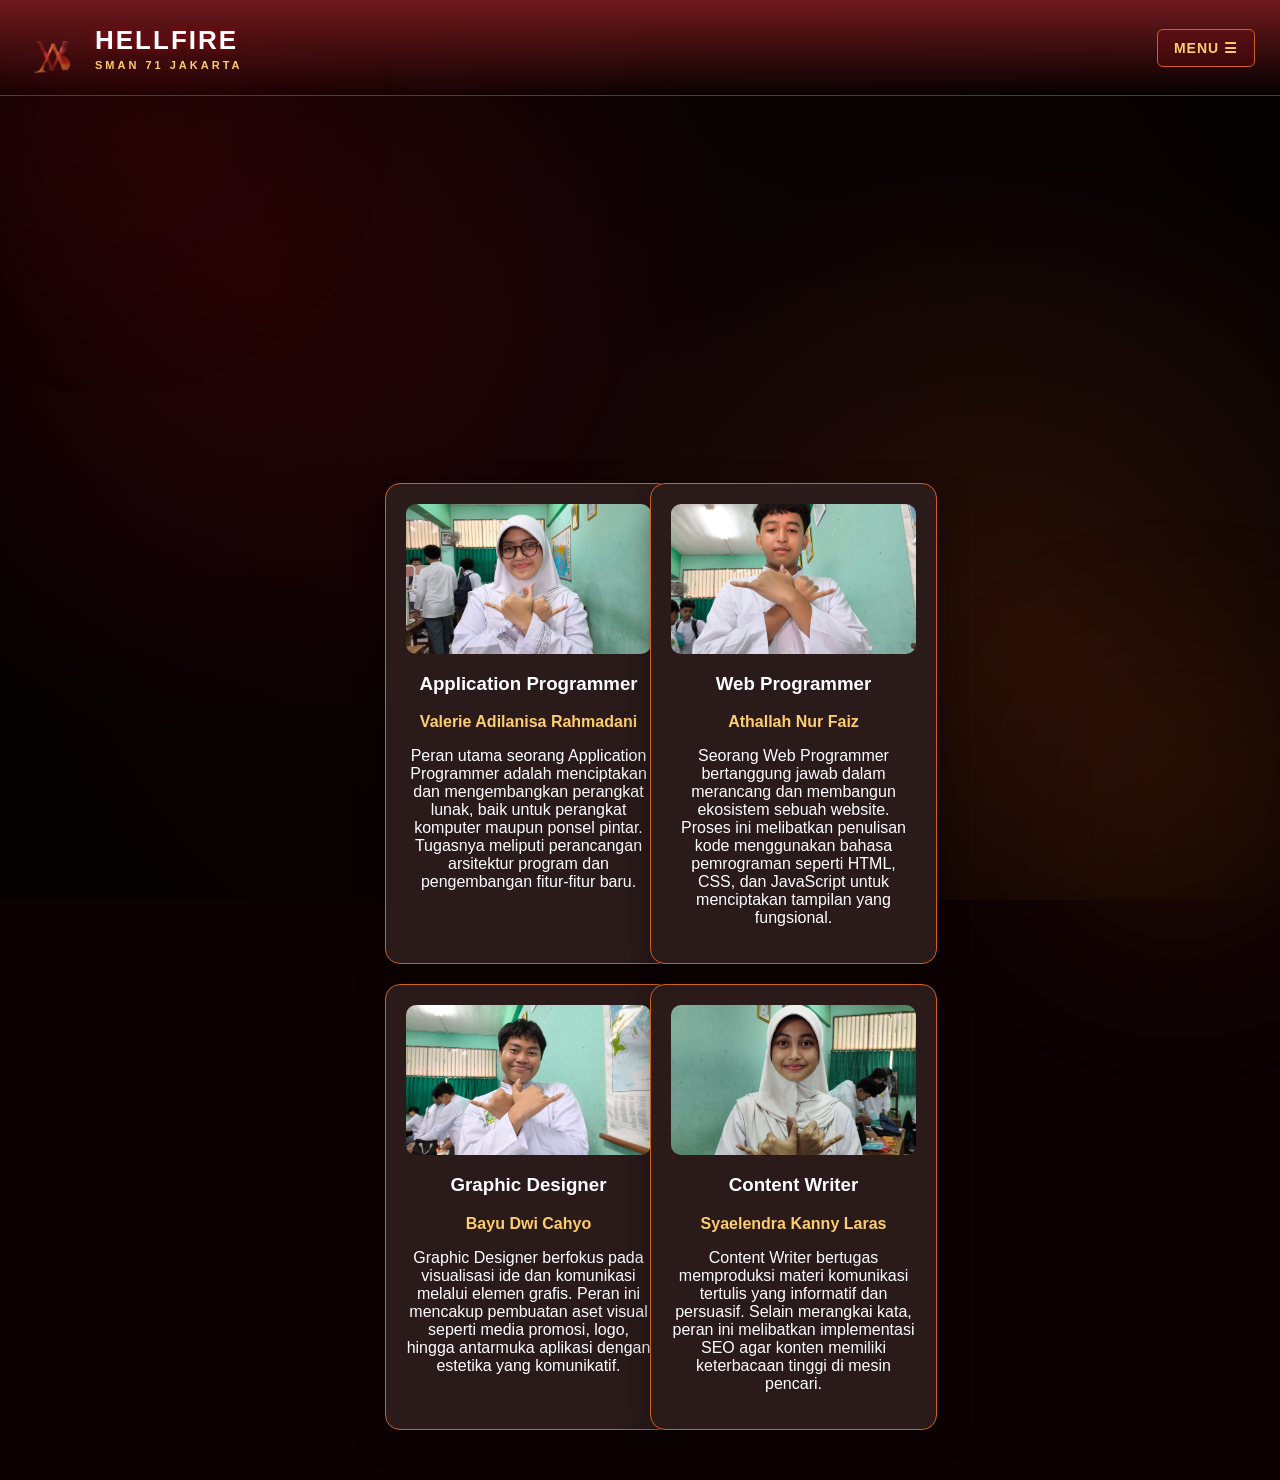
==== commit e717a9e8: "Swap roles of Web and Application Programmers" ====
--- a/about.html
+++ b/about.html
@@ -41,23 +41,30 @@
 <div class="profile-grid">
     <div class="info-card-mini">
         <img src="valerie.jpg" class="card-image">
-        <h3>Web Programmer</h3>
+        <h3>Application Programmer</h3>
         <p><strong>Valerie Adilanisa Rahmadani</strong></p>
+        <p class="desc-text">Peran utama seorang Application Programmer adalah menciptakan dan mengembangkan perangkat lunak, baik untuk perangkat komputer maupun ponsel pintar. Tugasnya meliputi perancangan arsitektur program dan pengembangan fitur-fitur baru.</p>
     </div>
+
     <div class="info-card-mini">
         <img src="athallah.jpg" class="card-image">
-        <h3>Application Programmer</h3>
+        <h3>Web Programmer</h3>
         <p><strong>Athallah Nur Faiz</strong></p>
+        <p class="desc-text">Seorang Web Programmer bertanggung jawab dalam merancang dan membangun ekosistem sebuah website. Proses ini melibatkan penulisan kode menggunakan bahasa pemrograman seperti HTML, CSS, dan JavaScript untuk menciptakan tampilan yang fungsional.</p>
     </div>
+
     <div class="info-card-mini">
         <img src="bayu.jpg" class="card-image">
         <h3>Graphic Designer</h3>
         <p><strong>Bayu Dwi Cahyo</strong></p>
+        <p class="desc-text">Graphic Designer berfokus pada visualisasi ide dan komunikasi melalui elemen grafis. Peran ini mencakup pembuatan aset visual seperti media promosi, logo, hingga antarmuka aplikasi dengan estetika yang komunikatif.</p>
     </div>
+
     <div class="info-card-mini">
         <img src="kanny.jpg" class="card-image">
         <h3>Content Writer</h3>
         <p><strong>Syaelendra Kanny Laras</strong></p>
+        <p class="desc-text">Content Writer bertugas memproduksi materi komunikasi tertulis yang informatif dan persuasif. Selain merangkai kata, peran ini melibatkan implementasi SEO agar konten memiliki keterbacaan tinggi di mesin pencari.</p>
     </div>
 </div>
     </main>
--- a/styles.css
+++ b/styles.css
@@ -310,171 +310,215 @@
 .info-card-mini.aktif .status-trend strong {
     color: #FECD6D;
 }
-
-/* PRODUCT PAGE - PYTHON CURRENCY CONVERTER */
-.product-container {
-    max-width: 760px;
-}
-
-.product-intro p {
-    text-align: center;
-}
-
-.converter-card {
-    background: linear-gradient(145deg, rgba(112, 25, 29, 0.28), rgba(13, 2, 3, 0.88));
-    border: 1px solid rgba(254, 205, 109, 0.22);
-    border-radius: 18px;
-    padding: 26px;
-    box-shadow: 0 18px 45px rgba(0, 0, 0, 0.55), inset 0 1px 0 rgba(255,255,255,0.08);
-    margin-bottom: 45px;
-}
-
-.converter-header {
-    display: flex;
-    align-items: center;
-    justify-content: space-between;
-    gap: 16px;
-    margin-bottom: 22px;
-}
-
-.converter-label {
-    margin: 0 0 6px 0;
-    color: #FECD6D;
-    font-size: 12px;
-    letter-spacing: 1.5px;
-    text-transform: uppercase;
-    font-weight: 700;
-}
-
-.converter-header h3 {
-    margin: 0;
-    font-size: 27px;
-    text-align: left;
-}
-
-.status-pill {
-    display: inline-flex;
-    align-items: center;
-    justify-content: center;
-    min-width: 92px;
-    padding: 8px 12px;
-    border-radius: 999px;
-    background: rgba(86, 134, 187, 0.18);
-    border: 1px solid rgba(86, 134, 187, 0.55);
-    color: #ffffff;
-    font-size: 12px;
-    font-weight: 700;
-}
-
-.converter-grid {
-    display: grid;
-    grid-template-columns: 1fr 1fr auto 1fr;
-    gap: 14px;
-    align-items: end;
-    text-align: left;
-}
-
-.converter-grid label {
-    color: #FECD6D;
-    font-size: 13px;
-    font-weight: 700;
-    letter-spacing: 0.5px;
-}
-
-.converter-grid input,
-.converter-grid select {
-    width: 100%;
-    box-sizing: border-box;
-    margin-top: 8px;
-    padding: 13px 12px;
-    border-radius: 10px;
-    border: 1px solid rgba(209, 96, 31, 0.55);
-    background: rgba(5, 1, 1, 0.72);
-    color: #ffffff;
-    outline: none;
-    font-size: 15px;
-}
-
-.converter-grid input:focus,
-.converter-grid select:focus {
-    border-color: #FECD6D;
-    box-shadow: 0 0 0 3px rgba(254, 205, 109, 0.12);
-}
-
-.swap-button {
-    height: 46px;
-    width: 46px;
-    border-radius: 50%;
-    border: 1px solid rgba(254, 205, 109, 0.45);
-    background: rgba(209, 96, 31, 0.2);
-    color: #FECD6D;
-    cursor: pointer;
-    font-size: 22px;
-    transition: 0.25s;
-}
-
-.swap-button:hover {
-    transform: rotate(180deg);
-    background: rgba(209, 96, 31, 0.42);
-}
-
-.convert-button {
-    border: none;
-    cursor: pointer;
-    margin-top: 22px;
-    width: 100%;
-    justify-content: center;
-}
-
-.convert-button:disabled {
-    cursor: not-allowed;
-    opacity: 0.55;
-}
-
-.result-box {
-    margin-top: 22px;
-    padding: 20px;
-    border-radius: 14px;
-    background: rgba(0, 0, 0, 0.28);
-    border: 1px solid rgba(255,255,255,0.08);
-    text-align: left;
-}
-
-.result-title {
-    margin: 0 0 8px 0;
-    color: #FECD6D;
-    font-size: 12px;
-    text-transform: uppercase;
-    letter-spacing: 1px;
-    font-weight: 800;
-}
-
-.result-box h3 {
-    margin: 0;
-    font-size: 23px;
-    color: #ffffff;
-    word-break: break-word;
-}
-
-.rate-info {
-    margin: 10px 0 0 0;
-    color: #e0d0cc;
-    font-size: 13px;
-    line-height: 1.5;
-}
-
-@media (max-width: 720px) {
-    .converter-header {
-        flex-direction: column;
-        align-items: flex-start;
-    }
-
-    .converter-grid {
-        grid-template-columns: 1fr;
-    }
-
-    .swap-button {
-        width: 100%;
-        border-radius: 10px;
-    }
-}
+
+/* PRODUCT PAGE - PYTHON CURRENCY CONVERTER */
+.product-container {
+    max-width: 760px;
+}
+
+.product-intro p {
+    text-align: center;
+}
+
+.converter-card {
+    background: linear-gradient(145deg, rgba(112, 25, 29, 0.28), rgba(13, 2, 3, 0.88));
+    border: 1px solid rgba(254, 205, 109, 0.22);
+    border-radius: 18px;
+    padding: 26px;
+    box-shadow: 0 18px 45px rgba(0, 0, 0, 0.55), inset 0 1px 0 rgba(255,255,255,0.08);
+    margin-bottom: 45px;
+}
+
+.converter-header {
+    display: flex;
+    align-items: center;
+    justify-content: space-between;
+    gap: 16px;
+    margin-bottom: 22px;
+}
+
+.converter-label {
+    margin: 0 0 6px 0;
+    color: #FECD6D;
+    font-size: 12px;
+    letter-spacing: 1.5px;
+    text-transform: uppercase;
+    font-weight: 700;
+}
+
+.converter-header h3 {
+    margin: 0;
+    font-size: 27px;
+    text-align: left;
+}
+
+.status-pill {
+    display: inline-flex;
+    align-items: center;
+    justify-content: center;
+    min-width: 92px;
+    padding: 8px 12px;
+    border-radius: 999px;
+    background: rgba(86, 134, 187, 0.18);
+    border: 1px solid rgba(86, 134, 187, 0.55);
+    color: #ffffff;
+    font-size: 12px;
+    font-weight: 700;
+}
+
+.converter-grid {
+    display: grid;
+    grid-template-columns: 1fr 1fr auto 1fr;
+    gap: 14px;
+    align-items: end;
+    text-align: left;
+}
+
+.converter-grid label {
+    color: #FECD6D;
+    font-size: 13px;
+    font-weight: 700;
+    letter-spacing: 0.5px;
+}
+
+.converter-grid input,
+.converter-grid select {
+    width: 100%;
+    box-sizing: border-box;
+    margin-top: 8px;
+    padding: 13px 12px;
+    border-radius: 10px;
+    border: 1px solid rgba(209, 96, 31, 0.55);
+    background: rgba(5, 1, 1, 0.72);
+    color: #ffffff;
+    outline: none;
+    font-size: 15px;
+}
+
+.converter-grid input:focus,
+.converter-grid select:focus {
+    border-color: #FECD6D;
+    box-shadow: 0 0 0 3px rgba(254, 205, 109, 0.12);
+}
+
+.swap-button {
+    height: 46px;
+    width: 46px;
+    border-radius: 50%;
+    border: 1px solid rgba(254, 205, 109, 0.45);
+    background: rgba(209, 96, 31, 0.2);
+    color: #FECD6D;
+    cursor: pointer;
+    font-size: 22px;
+    transition: 0.25s;
+}
+
+.swap-button:hover {
+    transform: rotate(180deg);
+    background: rgba(209, 96, 31, 0.42);
+}
+
+.convert-button {
+    border: none;
+    cursor: pointer;
+    margin-top: 22px;
+    width: 100%;
+    justify-content: center;
+}
+
+.convert-button:disabled {
+    cursor: not-allowed;
+    opacity: 0.55;
+}
+
+.result-box {
+    margin-top: 22px;
+    padding: 20px;
+    border-radius: 14px;
+    background: rgba(0, 0, 0, 0.28);
+    border: 1px solid rgba(255,255,255,0.08);
+    text-align: left;
+}
+
+.result-title {
+    margin: 0 0 8px 0;
+    color: #FECD6D;
+    font-size: 12px;
+    text-transform: uppercase;
+    letter-spacing: 1px;
+    font-weight: 800;
+}
+
+.result-box h3 {
+    margin: 0;
+    font-size: 23px;
+    color: #ffffff;
+    word-break: break-word;
+}
+
+.rate-info {
+    margin: 10px 0 0 0;
+    color: #e0d0cc;
+    font-size: 13px;
+    line-height: 1.5;
+}
+
+@media (max-width: 720px) {
+    .converter-header {
+        flex-direction: column;
+        align-items: flex-start;
+    }
+
+    .converter-grid {
+        grid-template-columns: 1fr;
+    }
+
+    .swap-button {
+        width: 100%;
+        border-radius: 10px;
+    }
+}
+
+.canva-wrapper {
+    max-width: 900px;
+    margin: 40px auto; /* Memberi jarak atas bawah */
+    padding: 0 20px;
+}
+
+.profile-grid {
+    display: grid;
+    grid-template-columns: repeat(2, 1fr); 
+    gap: 20px;
+    max-width: 900px;
+    margin: 0 auto 50px auto;
+    padding: 0 20px;
+}
+
+.info-card-mini {
+    background: #2a1a1a;
+    border: 1px solid #d1601f;
+    padding: 20px;
+    border-radius: 15px;
+    text-align: center;
+    color: white;
+}
+
+.card-image {
+    width: 100%;        
+    height: 150px;      
+    object-fit: cover;  
+    border-radius: 10px;
+    display: block;     
+    margin-bottom: 15px;
+}
+
+.info-card-mini {
+    width: 100%;
+    max-width: 350px;   
+    margin: 0 auto;     
+    background: #2a1a1a;
+    border: 1px solid #d1601f;
+    padding: 20px;
+    border-radius: 15px;
+    text-align: center;
+}
